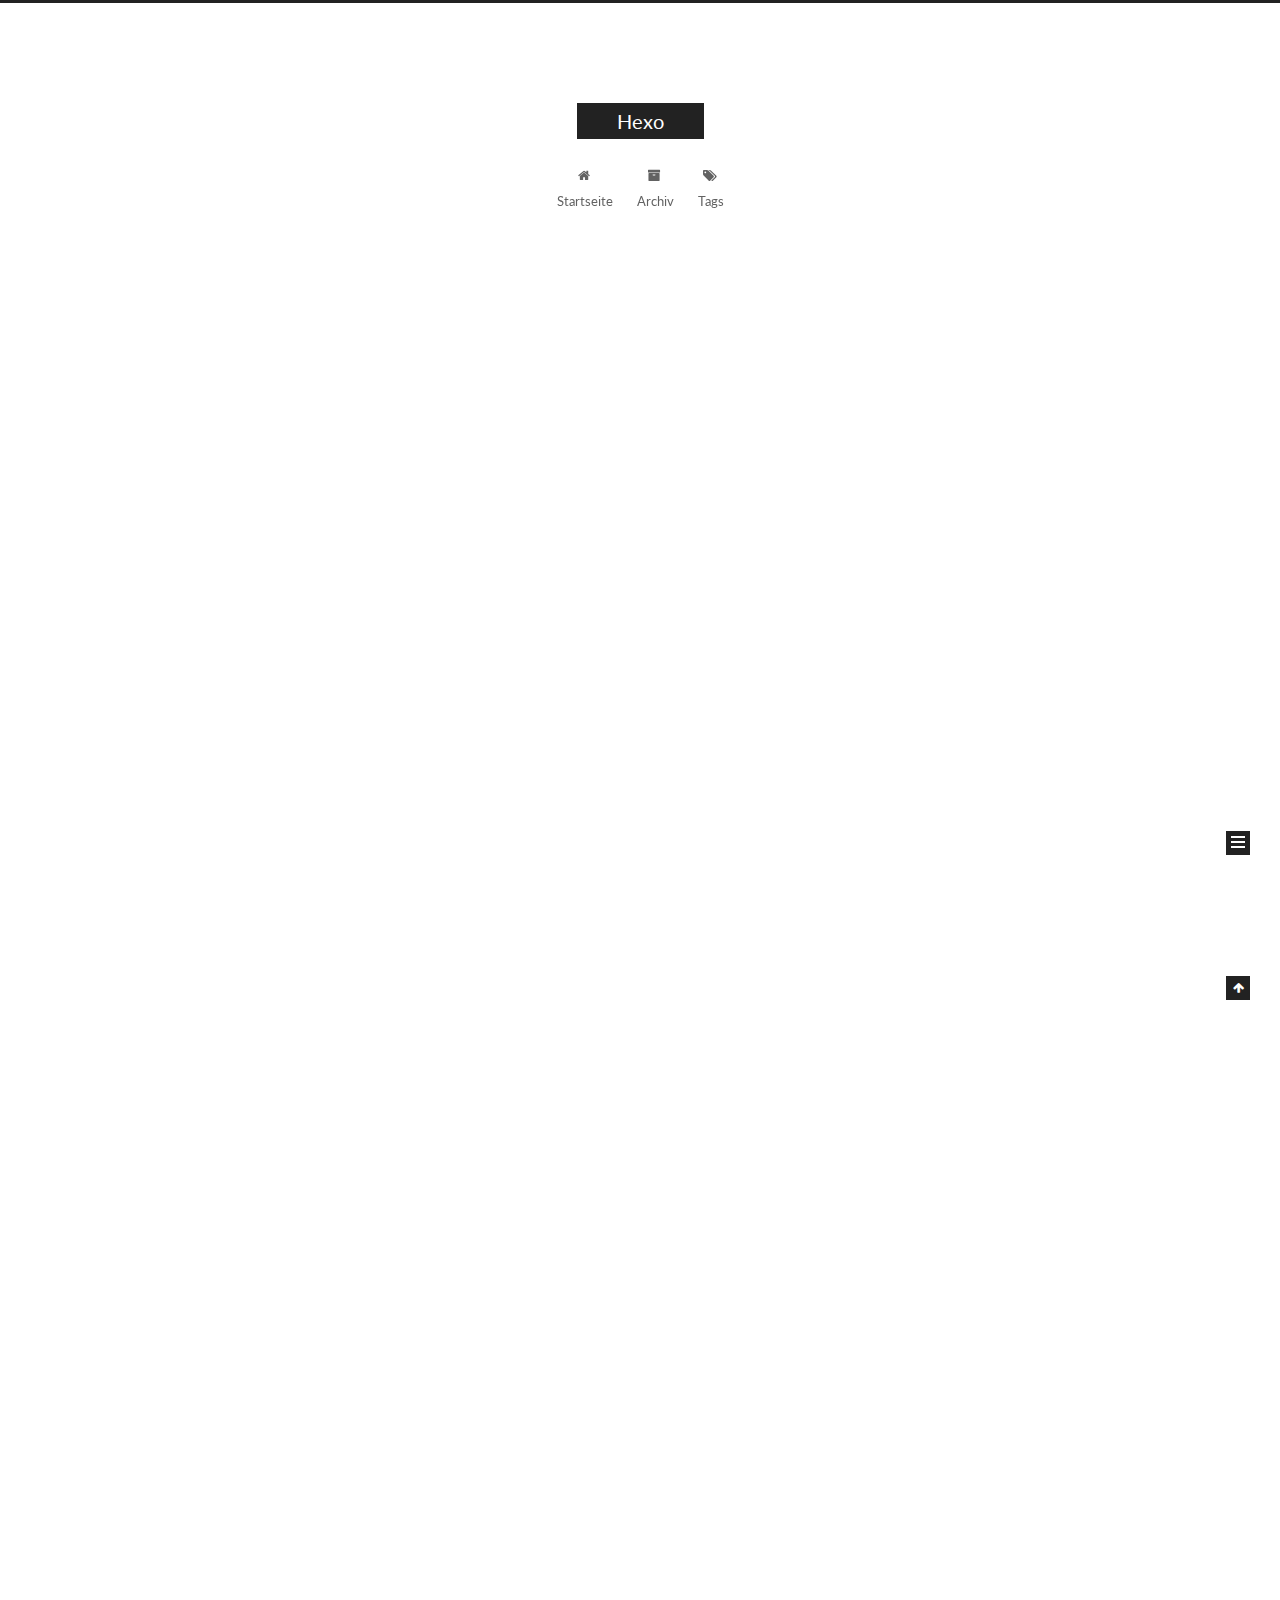
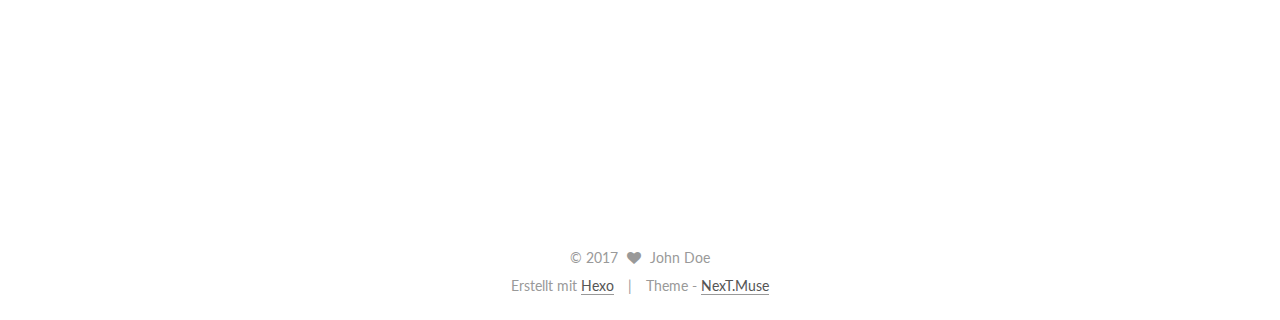
==== index.html @ 20c22e7c "Site updated: 2017-05-11 20:10:06" ====
<!doctype html>



  


<html class="theme-next muse use-motion" lang="">
<head>
  <meta charset="UTF-8"/>
<meta http-equiv="X-UA-Compatible" content="IE=edge" />
<meta name="viewport" content="width=device-width, initial-scale=1, maximum-scale=1"/>






<meta http-equiv="Cache-Control" content="no-transform" />
<meta http-equiv="Cache-Control" content="no-siteapp" />















  
  
  <link href="/lib/fancybox/source/jquery.fancybox.css?v=2.1.5" rel="stylesheet" type="text/css" />




  
  
  
  

  
    
    
  

  

  

  

  

  
    
    
    <link href="//fonts.googleapis.com/css?family=Lato:300,300italic,400,400italic,700,700italic&subset=latin,latin-ext" rel="stylesheet" type="text/css">
  






<link href="/lib/font-awesome/css/font-awesome.min.css?v=4.6.2" rel="stylesheet" type="text/css" />

<link href="/css/main.css?v=5.1.1" rel="stylesheet" type="text/css" />


  <meta name="keywords" content="Hexo, NexT" />








  <link rel="shortcut icon" type="image/x-icon" href="/favicon.ico?v=5.1.1" />






<meta property="og:type" content="website">
<meta property="og:title" content="Hexo">
<meta property="og:url" content="http://yoursite.com/index.html">
<meta property="og:site_name" content="Hexo">
<meta name="twitter:card" content="summary">
<meta name="twitter:title" content="Hexo">



<script type="text/javascript" id="hexo.configurations">
  var NexT = window.NexT || {};
  var CONFIG = {
    root: '/',
    scheme: 'Muse',
    sidebar: {"position":"left","display":"post","offset":12,"offset_float":0,"b2t":false,"scrollpercent":false},
    fancybox: true,
    motion: true,
    duoshuo: {
      userId: '0',
      author: 'Author'
    },
    algolia: {
      applicationID: '',
      apiKey: '',
      indexName: '',
      hits: {"per_page":10},
      labels: {"input_placeholder":"Search for Posts","hits_empty":"We didn't find any results for the search: ${query}","hits_stats":"${hits} results found in ${time} ms"}
    }
  };
</script>



  <link rel="canonical" href="http://yoursite.com/"/>





  <title>Hexo</title>
</head>

<body itemscope itemtype="http://schema.org/WebPage" lang="">

  














  
  
    
  

  <div class="container sidebar-position-left 
   page-home 
 ">
    <div class="headband"></div>

    <header id="header" class="header" itemscope itemtype="http://schema.org/WPHeader">
      <div class="header-inner"><div class="site-brand-wrapper">
  <div class="site-meta ">
    

    <div class="custom-logo-site-title">
      <a href="/"  class="brand" rel="start">
        <span class="logo-line-before"><i></i></span>
        <span class="site-title">Hexo</span>
        <span class="logo-line-after"><i></i></span>
      </a>
    </div>
      
        <p class="site-subtitle"></p>
      
  </div>

  <div class="site-nav-toggle">
    <button>
      <span class="btn-bar"></span>
      <span class="btn-bar"></span>
      <span class="btn-bar"></span>
    </button>
  </div>
</div>

<nav class="site-nav">
  

  
    <ul id="menu" class="menu">
      
        
        <li class="menu-item menu-item-home">
          <a href="/" rel="section">
            
              <i class="menu-item-icon fa fa-fw fa-home"></i> <br />
            
            Startseite
          </a>
        </li>
      
        
        <li class="menu-item menu-item-archives">
          <a href="/archives" rel="section">
            
              <i class="menu-item-icon fa fa-fw fa-archive"></i> <br />
            
            Archiv
          </a>
        </li>
      
        
        <li class="menu-item menu-item-tags">
          <a href="/tags" rel="section">
            
              <i class="menu-item-icon fa fa-fw fa-tags"></i> <br />
            
            Tags
          </a>
        </li>
      

      
    </ul>
  

  
</nav>



 </div>
    </header>

    <main id="main" class="main">
      <div class="main-inner">
        <div class="content-wrap">
          <div id="content" class="content">
            
  <section id="posts" class="posts-expand">
    
      

  

  
  
  

  <article class="post post-type-normal " itemscope itemtype="http://schema.org/Article">
    <link itemprop="mainEntityOfPage" href="http://yoursite.com/2017/05/11/hello-world/">

    <span hidden itemprop="author" itemscope itemtype="http://schema.org/Person">
      <meta itemprop="name" content="John Doe">
      <meta itemprop="description" content="">
      <meta itemprop="image" content="/images/avatar.gif">
    </span>

    <span hidden itemprop="publisher" itemscope itemtype="http://schema.org/Organization">
      <meta itemprop="name" content="Hexo">
    </span>

    
      <header class="post-header">

        
        
          <h1 class="post-title" itemprop="name headline">
                
                <a class="post-title-link" href="/2017/05/11/hello-world/" itemprop="url">Hello World</a></h1>
        

        <div class="post-meta">
          <span class="post-time">
            
              <span class="post-meta-item-icon">
                <i class="fa fa-calendar-o"></i>
              </span>
              
                <span class="post-meta-item-text">Veröffentlicht am</span>
              
              <time title="Post created" itemprop="dateCreated datePublished" datetime="2017-05-11T18:52:15+08:00">
                2017-05-11
              </time>
            

            

            
          </span>

          

          
            
          

          
          

          

          

          

        </div>
      </header>
    

    <div class="post-body" itemprop="articleBody">

      
      

      
        
          
            <p>Welcome to <a href="https://hexo.io/" target="_blank" rel="external">Hexo</a>! This is your very first post. Check <a href="https://hexo.io/docs/" target="_blank" rel="external">documentation</a> for more info. If you get any problems when using Hexo, you can find the answer in <a href="https://hexo.io/docs/troubleshooting.html" target="_blank" rel="external">troubleshooting</a> or you can ask me on <a href="https://github.com/hexojs/hexo/issues" target="_blank" rel="external">GitHub</a>.</p>
<h2 id="Quick-Start"><a href="#Quick-Start" class="headerlink" title="Quick Start"></a>Quick Start</h2><h3 id="Create-a-new-post"><a href="#Create-a-new-post" class="headerlink" title="Create a new post"></a>Create a new post</h3><figure class="highlight bash"><table><tr><td class="gutter"><pre><div class="line">1</div></pre></td><td class="code"><pre><div class="line">$ hexo new <span class="string">"My New Post"</span></div></pre></td></tr></table></figure>
<p>More info: <a href="https://hexo.io/docs/writing.html" target="_blank" rel="external">Writing</a></p>
<h3 id="Run-server"><a href="#Run-server" class="headerlink" title="Run server"></a>Run server</h3><figure class="highlight bash"><table><tr><td class="gutter"><pre><div class="line">1</div></pre></td><td class="code"><pre><div class="line">$ hexo server</div></pre></td></tr></table></figure>
<p>More info: <a href="https://hexo.io/docs/server.html" target="_blank" rel="external">Server</a></p>
<h3 id="Generate-static-files"><a href="#Generate-static-files" class="headerlink" title="Generate static files"></a>Generate static files</h3><figure class="highlight bash"><table><tr><td class="gutter"><pre><div class="line">1</div></pre></td><td class="code"><pre><div class="line">$ hexo generate</div></pre></td></tr></table></figure>
<p>More info: <a href="https://hexo.io/docs/generating.html" target="_blank" rel="external">Generating</a></p>
<h3 id="Deploy-to-remote-sites"><a href="#Deploy-to-remote-sites" class="headerlink" title="Deploy to remote sites"></a>Deploy to remote sites</h3><figure class="highlight bash"><table><tr><td class="gutter"><pre><div class="line">1</div></pre></td><td class="code"><pre><div class="line">$ hexo deploy</div></pre></td></tr></table></figure>
<p>More info: <a href="https://hexo.io/docs/deployment.html" target="_blank" rel="external">Deployment</a></p>

          
        
      
    </div>

    <div>
      
    </div>

    <div>
      
    </div>

    <div>
      
    </div>

    <footer class="post-footer">
      

      

      

      
      
        <div class="post-eof"></div>
      
    </footer>
  </article>


    
      

  

  
  
  

  <article class="post post-type-normal " itemscope itemtype="http://schema.org/Article">
    <link itemprop="mainEntityOfPage" href="http://yoursite.com/2017/05/09/我的第一篇博客/">

    <span hidden itemprop="author" itemscope itemtype="http://schema.org/Person">
      <meta itemprop="name" content="John Doe">
      <meta itemprop="description" content="">
      <meta itemprop="image" content="/images/avatar.gif">
    </span>

    <span hidden itemprop="publisher" itemscope itemtype="http://schema.org/Organization">
      <meta itemprop="name" content="Hexo">
    </span>

    
      <header class="post-header">

        
        
          <h1 class="post-title" itemprop="name headline">
                
                <a class="post-title-link" href="/2017/05/09/我的第一篇博客/" itemprop="url">我的第一篇博客</a></h1>
        

        <div class="post-meta">
          <span class="post-time">
            
              <span class="post-meta-item-icon">
                <i class="fa fa-calendar-o"></i>
              </span>
              
                <span class="post-meta-item-text">Veröffentlicht am</span>
              
              <time title="Post created" itemprop="dateCreated datePublished" datetime="2017-05-09T15:56:02+08:00">
                2017-05-09
              </time>
            

            

            
          </span>

          
            <span class="post-category" >
            
              <span class="post-meta-divider">|</span>
            
              <span class="post-meta-item-icon">
                <i class="fa fa-folder-o"></i>
              </span>
              
                <span class="post-meta-item-text">in</span>
              
              
                <span itemprop="about" itemscope itemtype="http://schema.org/Thing">
                  <a href="/categories/设计模式/" itemprop="url" rel="index">
                    <span itemprop="name">设计模式</span>
                  </a>
                </span>

                
                
              
            </span>
          

          
            
          

          
          

          

          

          

        </div>
      </header>
    

    <div class="post-body" itemprop="articleBody">

      
      

      
        
          
            <p>#这是一级标题<br>这里是段落</p>
<p>##这里是二级标题</p>
<p><a href="www.baidu.com">去百度</a></p>
<p>我是任双艳</p>

          
        
      
    </div>

    <div>
      
    </div>

    <div>
      
    </div>

    <div>
      
    </div>

    <footer class="post-footer">
      

      

      

      
      
        <div class="post-eof"></div>
      
    </footer>
  </article>


    
  </section>

  


          </div>
          


          

        </div>
        
          
  
  <div class="sidebar-toggle">
    <div class="sidebar-toggle-line-wrap">
      <span class="sidebar-toggle-line sidebar-toggle-line-first"></span>
      <span class="sidebar-toggle-line sidebar-toggle-line-middle"></span>
      <span class="sidebar-toggle-line sidebar-toggle-line-last"></span>
    </div>
  </div>

  <aside id="sidebar" class="sidebar">
    <div class="sidebar-inner">

      

      

      <section class="site-overview sidebar-panel sidebar-panel-active">
        <div class="site-author motion-element" itemprop="author" itemscope itemtype="http://schema.org/Person">
          <img class="site-author-image" itemprop="image"
               src="/images/avatar.gif"
               alt="John Doe" />
          <p class="site-author-name" itemprop="name">John Doe</p>
           
              <p class="site-description motion-element" itemprop="description"></p>
          
        </div>
        <nav class="site-state motion-element">

          
            <div class="site-state-item site-state-posts">
              <a href="/archives">
                <span class="site-state-item-count">2</span>
                <span class="site-state-item-name">Artikel</span>
              </a>
            </div>
          

          
            
            
            <div class="site-state-item site-state-categories">
              
                <span class="site-state-item-count">1</span>
                <span class="site-state-item-name">Kategorien</span>
              
            </div>
          

          
            
            
            <div class="site-state-item site-state-tags">
              
                <span class="site-state-item-count">2</span>
                <span class="site-state-item-name">Tags</span>
              
            </div>
          

        </nav>

        

        <div class="links-of-author motion-element">
          
        </div>

        
        

        
        

        


      </section>

      

      

    </div>
  </aside>


        
      </div>
    </main>

    <footer id="footer" class="footer">
      <div class="footer-inner">
        <div class="copyright" >
  
  &copy; 
  <span itemprop="copyrightYear">2017</span>
  <span class="with-love">
    <i class="fa fa-heart"></i>
  </span>
  <span class="author" itemprop="copyrightHolder">John Doe</span>
</div>


<div class="powered-by">
  Erstellt mit  <a class="theme-link" href="https://hexo.io">Hexo</a>
</div>

<div class="theme-info">
  Theme -
  <a class="theme-link" href="https://github.com/iissnan/hexo-theme-next">
    NexT.Muse
  </a>
</div>


        

        
      </div>
    </footer>

    
      <div class="back-to-top">
        <i class="fa fa-arrow-up"></i>
        
      </div>
    

  </div>

  

<script type="text/javascript">
  if (Object.prototype.toString.call(window.Promise) !== '[object Function]') {
    window.Promise = null;
  }
</script>









  












  
  <script type="text/javascript" src="/lib/jquery/index.js?v=2.1.3"></script>

  
  <script type="text/javascript" src="/lib/fastclick/lib/fastclick.min.js?v=1.0.6"></script>

  
  <script type="text/javascript" src="/lib/jquery_lazyload/jquery.lazyload.js?v=1.9.7"></script>

  
  <script type="text/javascript" src="/lib/velocity/velocity.min.js?v=1.2.1"></script>

  
  <script type="text/javascript" src="/lib/velocity/velocity.ui.min.js?v=1.2.1"></script>

  
  <script type="text/javascript" src="/lib/fancybox/source/jquery.fancybox.pack.js?v=2.1.5"></script>


  


  <script type="text/javascript" src="/js/src/utils.js?v=5.1.1"></script>

  <script type="text/javascript" src="/js/src/motion.js?v=5.1.1"></script>



  
  

  

  


  <script type="text/javascript" src="/js/src/bootstrap.js?v=5.1.1"></script>



  


  




	





  





  





  






  





  

  

  

  

  

</body>
</html>
---- css/main.css ----
/* normalize.css v3.0.2 | MIT License | git.io/normalize */
html {
  font-family: sans-serif; /* 1 */
  -ms-text-size-adjust: 100%; /* 2 */
  -webkit-text-size-adjust: 100%; /* 2 */
}
body {
  margin: 0;
}
article,
aside,
details,
figcaption,
figure,
footer,
header,
hgroup,
main,
menu,
nav,
section,
summary {
  display: block;
}
audio,
canvas,
progress,
video {
  display: inline-block; /* 1 */
  vertical-align: baseline; /* 2 */
}
audio:not([controls]) {
  display: none;
  height: 0;
}
[hidden],
template {
  display: none;
}
a {
  background-color: transparent;
}
a:active,
a:hover {
  outline: 0;
}
abbr[title] {
  border-bottom: 1px dotted;
}
b,
strong {
  font-weight: bold;
}
dfn {
  font-style: italic;
}
h1 {
  font-size: 2em;
  margin: 0.67em 0;
}
mark {
  background: #ff0;
  color: #000;
}
small {
  font-size: 80%;
}
sub,
sup {
  font-size: 75%;
  line-height: 0;
  position: relative;
  vertical-align: baseline;
}
sup {
  top: -0.5em;
}
sub {
  bottom: -0.25em;
}
img {
  border: 0;
}
svg:not(:root) {
  overflow: hidden;
}
figure {
  margin: 1em 40px;
}
hr {
  -moz-box-sizing: content-box;
  box-sizing: content-box;
  height: 0;
}
pre {
  overflow: auto;
}
code,
kbd,
pre,
samp {
  font-family: monospace, monospace;
  font-size: 1em;
}
button,
input,
optgroup,
select,
textarea {
  color: inherit; /* 1 */
  font: inherit; /* 2 */
  margin: 0; /* 3 */
}
button {
  overflow: visible;
}
button,
select {
  text-transform: none;
}
button,
html input[type="button"],
input[type="reset"],
input[type="submit"] {
  -webkit-appearance: button; /* 2 */
  cursor: pointer; /* 3 */
}
button[disabled],
html input[disabled] {
  cursor: default;
}
button::-moz-focus-inner,
input::-moz-focus-inner {
  border: 0;
  padding: 0;
}
input {
  line-height: normal;
}
input[type="checkbox"],
input[type="radio"] {
  box-sizing: border-box; /* 1 */
  padding: 0; /* 2 */
}
input[type="number"]::-webkit-inner-spin-button,
input[type="number"]::-webkit-outer-spin-button {
  height: auto;
}
input[type="search"] {
  -webkit-appearance: textfield; /* 1 */
  -moz-box-sizing: content-box;
  -webkit-box-sizing: content-box; /* 2 */
  box-sizing: content-box;
}
input[type="search"]::-webkit-search-cancel-button,
input[type="search"]::-webkit-search-decoration {
  -webkit-appearance: none;
}
fieldset {
  border: 1px solid #c0c0c0;
  margin: 0 2px;
  padding: 0.35em 0.625em 0.75em;
}
legend {
  border: 0; /* 1 */
  padding: 0; /* 2 */
}
textarea {
  overflow: auto;
}
optgroup {
  font-weight: bold;
}
table {
  border-collapse: collapse;
  border-spacing: 0;
}
td,
th {
  padding: 0;
}
::selection {
  background: #262a30;
  color: #fff;
}
body {
  position: relative;
  font-family: 'Lato', "PingFang SC", "Microsoft YaHei", sans-serif;
  font-size: 14px;
  line-height: 2;
  color: #555;
  background: #fff;
}
@media (max-width: 767px) {
  body {
    padding-right: 0 !important;
  }
}
@media (min-width: 768px) and (max-width: 991px) {
  body {
    padding-right: 0 !important;
  }
}
@media (min-width: 1600px) {
  body {
    font-size: 16px;
  }
}
h1,
h2,
h3,
h4,
h5,
h6 {
  margin: 0;
  padding: 0;
  font-weight: bold;
  line-height: 1.5;
  font-family: 'Lato', "PingFang SC", "Microsoft YaHei", sans-serif;
}
h2,
h3,
h4,
h5,
h6 {
  margin: 20px 0 15px;
}
h1 {
  font-size: 22px;
}
@media (max-width: 767px) {
  h1 {
    font-size: 18px;
  }
}
h2 {
  font-size: 20px;
}
@media (max-width: 767px) {
  h2 {
    font-size: 16px;
  }
}
h3 {
  font-size: 18px;
}
@media (max-width: 767px) {
  h3 {
    font-size: 14px;
  }
}
h4 {
  font-size: 16px;
}
@media (max-width: 767px) {
  h4 {
    font-size: 12px;
  }
}
h5 {
  font-size: 14px;
}
@media (max-width: 767px) {
  h5 {
    font-size: 10px;
  }
}
h6 {
  font-size: 12px;
}
@media (max-width: 767px) {
  h6 {
    font-size: 8px;
  }
}
p {
  margin: 0 0 25px 0;
}
a {
  color: #555;
  text-decoration: none;
  border-bottom: 1px solid #999;
  word-wrap: break-word;
}
a:hover {
  color: #222;
  border-bottom-color: #222;
}
blockquote {
  margin: 0;
  padding: 0;
}
img {
  display: block;
  margin: auto;
  max-width: 100%;
  height: auto;
}
hr {
  margin: 40px 0;
  height: 3px;
  border: none;
  background-color: #ddd;
  background-image: repeating-linear-gradient(-45deg, #fff, #fff 4px, transparent 4px, transparent 8px);
}
blockquote {
  padding: 0 15px;
  color: #666;
  border-left: 4px solid #ddd;
}
blockquote cite::before {
  content: "-";
  padding: 0 5px;
}
dt {
  font-weight: 700;
}
dd {
  margin: 0;
  padding: 0;
}
.text-left {
  text-align: left;
}
.text-center {
  text-align: center;
}
.text-right {
  text-align: right;
}
.text-justify {
  text-align: justify;
}
.text-nowrap {
  white-space: nowrap;
}
.text-lowercase {
  text-transform: lowercase;
}
.text-uppercase {
  text-transform: uppercase;
}
.text-capitalize {
  text-transform: capitalize;
}
.center-block {
  display: block;
  margin-left: auto;
  margin-right: auto;
}
.clearfix:before,
.clearfix:after {
  content: " ";
  display: table;
}
.clearfix:after {
  clear: both;
}
.pullquote {
  width: 45%;
}
.pullquote.left {
  float: left;
  margin-left: 5px;
  margin-right: 10px;
}
.pullquote.right {
  float: right;
  margin-left: 10px;
  margin-right: 5px;
}
.affix.affix.affix {
  position: fixed;
}
.translation {
  margin-top: -20px;
  font-size: 14px;
  color: #999;
}
.scrollbar-measure {
  width: 100px;
  height: 100px;
  overflow: scroll;
  position: absolute;
  top: -9999px;
}
.use-motion .motion-element {
  opacity: 0;
}
table {
  margin: 20px 0;
  width: 100%;
  border-collapse: collapse;
  border-spacing: 0;
  border: 1px solid #ddd;
  font-size: 14px;
  table-layout: fixed;
  word-wrap: break-all;
}
table>tbody>tr:nth-of-type(odd) {
  background-color: #f9f9f9;
}
table>tbody>tr:hover {
  background-color: #f5f5f5;
}
caption,
th,
td {
  padding: 8px;
  text-align: left;
  vertical-align: middle;
  font-weight: normal;
}
th,
td {
  border-bottom: 3px solid #ddd;
  border-right: 1px solid #eee;
}
th {
  padding-bottom: 10px;
  font-weight: 700;
}
td {
  border-bottom-width: 1px;
}
html,
body {
  height: 100%;
}
.container {
  position: relative;
  min-height: 100%;
}
.header-inner {
  margin: 0 auto;
  padding: 100px 0 70px;
  width: 700px;
}
@media (min-width: 1600px) {
  .container .header-inner {
    width: 900px;
  }
}
.main {
  padding-bottom: 150px;
}
.main-inner {
  margin: 0 auto;
  width: 700px;
}
@media (min-width: 1600px) {
  .container .main-inner {
    width: 900px;
  }
}
.footer {
  position: absolute;
  left: 0;
  bottom: 0;
  width: 100%;
  min-height: 50px;
}
.footer-inner {
  box-sizing: border-box;
  margin: 20px auto;
  width: 700px;
}
@media (min-width: 1600px) {
  .container .footer-inner {
    width: 900px;
  }
}
pre,
.highlight {
  overflow: auto;
  margin: 20px 0;
  padding: 0;
  font-size: 13px;
  color: #4d4d4c;
  background: #f7f7f7;
  line-height: 1.6;
}
pre,
code {
  font-family: consolas, Menlo, "PingFang SC", "Microsoft YaHei", monospace;
}
code {
  padding: 2px 4px;
  word-wrap: break-word;
  color: #555;
  background: #eee;
  border-radius: 3px;
  font-size: 13px;
}
pre code {
  padding: 0;
  color: #4d4d4c;
  background: none;
  text-shadow: none;
}
.highlight {
  border-radius: 1px;
}
.highlight pre {
  border: none;
  margin: 0;
  padding: 10px 0;
}
.highlight table {
  margin: 0;
  width: auto;
  border: none;
}
.highlight td {
  border: none;
  padding: 0;
}
.highlight figcaption {
  font-size: 1em;
  color: #4d4d4c;
  line-height: 1em;
  margin-bottom: 1em;
}
.highlight figcaption:before,
.highlight figcaption:after {
  content: " ";
  display: table;
}
.highlight figcaption:after {
  clear: both;
}
.highlight figcaption a {
  float: right;
  color: #4d4d4c;
}
.highlight figcaption a:hover {
  border-bottom-color: #4d4d4c;
}
.highlight .gutter pre {
  padding-left: 10px;
  padding-right: 10px;
  color: #869194;
  text-align: right;
  background-color: #eff2f3;
}
.highlight .code pre {
  width: 100%;
  padding-left: 10px;
  padding-right: 10px;
  background-color: #f7f7f7;
}
.highlight .line {
  height: 20px;
}
.gutter {
  -webkit-user-select: none;
  -moz-user-select: none;
  -ms-user-select: none;
  user-select: none;
}
.gist table {
  width: auto;
}
.gist table td {
  border: none;
}
pre .deletion {
  background: #fdd;
}
pre .addition {
  background: #dfd;
}
pre .meta {
  color: #8959a8;
}
pre .comment {
  color: #8e908c;
}
pre .variable,
pre .attribute,
pre .tag,
pre .regexp,
pre .ruby .constant,
pre .xml .tag .title,
pre .xml .pi,
pre .xml .doctype,
pre .html .doctype,
pre .css .id,
pre .css .class,
pre .css .pseudo {
  color: #c82829;
}
pre .number,
pre .preprocessor,
pre .built_in,
pre .literal,
pre .params,
pre .constant,
pre .command {
  color: #f5871f;
}
pre .ruby .class .title,
pre .css .rules .attribute,
pre .string,
pre .value,
pre .inheritance,
pre .header,
pre .ruby .symbol,
pre .xml .cdata,
pre .special,
pre .number,
pre .formula {
  color: #718c00;
}
pre .title,
pre .css .hexcolor {
  color: #3e999f;
}
pre .function,
pre .python .decorator,
pre .python .title,
pre .ruby .function .title,
pre .ruby .title .keyword,
pre .perl .sub,
pre .javascript .title,
pre .coffeescript .title {
  color: #4271ae;
}
pre .keyword,
pre .javascript .function {
  color: #8959a8;
}
.full-image.full-image.full-image {
  border: none;
  max-width: 100%;
  width: auto;
  margin: 20px auto;
}
@media (min-width: 992px) {
  .full-image.full-image.full-image {
    max-width: none;
    width: 110%;
    margin: 25px -5%;
  }
}
.blockquote-center,
.page-home .post-type-quote blockquote,
.page-post-detail .post-type-quote blockquote {
  position: relative;
  margin: 40px 0;
  padding: 0;
  border-left: none;
  text-align: center;
}
.blockquote-center::before,
.page-home .post-type-quote blockquote::before,
.page-post-detail .post-type-quote blockquote::before,
.blockquote-center::after,
.page-home .post-type-quote blockquote::after,
.page-post-detail .post-type-quote blockquote::after {
  position: absolute;
  content: ' ';
  display: block;
  width: 100%;
  height: 24px;
  opacity: 0.2;
  background-repeat: no-repeat;
  background-position: 0 -6px;
  background-size: 22px 22px;
}
.blockquote-center::before,
.page-home .post-type-quote blockquote::before,
.page-post-detail .post-type-quote blockquote::before {
  top: -20px;
  background-image: url("../images/quote-l.svg");
  border-top: 1px solid #ccc;
}
.blockquote-center::after,
.page-home .post-type-quote blockquote::after,
.page-post-detail .post-type-quote blockquote::after {
  bottom: -20px;
  background-image: url("../images/quote-r.svg");
  border-bottom: 1px solid #ccc;
  background-position: 100% 8px;
}
.blockquote-center p,
.page-home .post-type-quote blockquote p,
.page-post-detail .post-type-quote blockquote p,
.blockquote-center div,
.page-home .post-type-quote blockquote div,
.page-post-detail .post-type-quote blockquote div {
  text-align: center;
}
.post .post-body .group-picture img {
  box-sizing: border-box;
  padding: 0 3px;
  border: none;
}
.post .group-picture-row {
  overflow: hidden;
  margin-top: 6px;
}
.post .group-picture-row:first-child {
  margin-top: 0;
}
.post .group-picture-column {
  float: left;
}
.page-post-detail .post-body .group-picture-column {
  float: none;
  margin-top: 10px;
  width: auto !important;
}
.page-post-detail .post-body .group-picture-column img {
  margin: 0 auto;
}
.page-archive .group-picture-container {
  overflow: hidden;
}
.page-archive .group-picture-row {
  float: left;
}
.page-archive .group-picture-row:first-child {
  margin-top: 6px;
}
.page-archive .group-picture-column {
  max-width: 150px;
  max-height: 150px;
}
.note {
  padding: 20px;
  margin: 20px 0;
  border: 1px solid #eee;
  border-left-width: 5px;
  border-radius: 3px;
}
.note h2,
.note h3,
.note h4,
.note h5,
.note h6 {
  margin-top: 0;
  margin-bottom: 5px;
}
.note p:last-child {
  margin-bottom: 0;
}
.note code {
  border-radius: 3px;
}
.note+.note {
  margin-top: -5px;
}
.default {
  border-left-color: #777;
}
.default h2,
.default h3,
.default h4,
.default h5,
.default h6 {
  color: #777;
}
.primary {
  border-left-color: #428bca;
}
.primary h2,
.primary h3,
.primary h4,
.primary h5,
.primary h6 {
  color: #428bca;
}
.success {
  border-left-color: #5cb85c;
}
.success h2,
.success h3,
.success h4,
.success h5,
.success h6 {
  color: #5cb85c;
}
.danger {
  border-left-color: #d9534f;
}
.danger h2,
.danger h3,
.danger h4,
.danger h5,
.danger h6 {
  color: #d9534f;
}
.warning {
  border-left-color: #f0ad4e;
}
.warning h2,
.warning h3,
.warning h4,
.warning h5,
.warning h6 {
  color: #f0ad4e;
}
.info {
  border-left-color: #5bc0de;
}
.info h2,
.info h3,
.info h4,
.info h5,
.info h6 {
  color: #5bc0de;
}
.btn {
  display: inline-block;
  padding: 0 20px;
  font-size: 14px;
  color: #fff;
  background: #222;
  border: 2px solid #222;
  text-decoration: none;
  border-radius: 0;
  transition-property: background-color;
  transition-duration: 0.2s;
  transition-timing-function: ease-in-out;
  transition-delay: 0s;
}
.btn:hover,
.post-button .btn:hover {
  border-color: #222;
  color: #222;
  background: #fff;
}
.btn-bar {
  display: block;
  width: 22px;
  height: 2px;
  background: #555;
  border-radius: 1px;
}
.btn-bar+.btn-bar {
  margin-top: 4px;
}
.pagination {
  margin: 120px 0 40px;
  text-align: center;
  border-top: 1px solid #eee;
}
.page-number-basic,
.pagination .prev,
.pagination .next,
.pagination .page-number,
.pagination .space {
  display: inline-block;
  position: relative;
  top: -1px;
  margin: 0 10px;
  padding: 0 10px;
  line-height: 30px;
}
@media (max-width: 767px) {
  .page-number-basic,
  .pagination .prev,
  .pagination .next,
  .pagination .page-number,
  .pagination .space {
    margin: 0 5px;
  }
}
.pagination .prev,
.pagination .next,
.pagination .page-number {
  border-bottom: 0;
  border-top: 1px solid #eee;
  transition-property: border-color;
  transition-duration: 0.2s;
  transition-timing-function: ease-in-out;
  transition-delay: 0s;
}
.pagination .prev:hover,
.pagination .next:hover,
.pagination .page-number:hover {
  border-top-color: #222;
}
.pagination .space {
  padding: 0;
  margin: 0;
}
.pagination .prev {
  margin-left: 0;
}
.pagination .next {
  margin-right: 0;
}
.pagination .page-number.current {
  color: #fff;
  background: #ccc;
  border-top-color: #ccc;
}
@media (max-width: 767px) {
  .pagination {
    border-top: none;
  }
  .pagination .prev,
  .pagination .next,
  .pagination .page-number {
    margin-bottom: 10px;
    border-top: 0;
    border-bottom: 1px solid #eee;
  }
  .pagination .prev:hover,
  .pagination .next:hover,
  .pagination .page-number:hover {
    border-bottom-color: #222;
  }
}
.comments {
  margin: 60px 20px 0;
}
.tag-cloud {
  text-align: center;
}
.tag-cloud a {
  display: inline-block;
  margin: 10px;
}
.back-to-top {
  box-sizing: border-box;
  position: fixed;
  bottom: -100px;
  right: 30px;
  z-index: 1050;
  padding: 0 6px;
  width: 24px;
  background: #222;
  font-size: 12px;
  opacity: 1;
  color: #fff;
  cursor: pointer;
  text-align: center;
  -webkit-transform: translateZ(0);
  transition-property: bottom;
  transition-duration: 0.2s;
  transition-timing-function: ease-in-out;
  transition-delay: 0s;
}
@media (max-width: 767px) {
  .back-to-top {
    display: none;
  }
}
@media (min-width: 768px) and (max-width: 991px) {
  .back-to-top {
    display: none;
  }
}
.back-to-top.back-to-top-on {
  bottom: 19px;
}
.header {
  background: transparent;
}
.header-inner {
  position: relative;
}
.headband {
  height: 3px;
  background: #222;
}
.site-meta {
  margin: 0;
  text-align: center;
}
@media (max-width: 767px) {
  .site-meta {
    text-align: center;
  }
}
.brand {
  position: relative;
  display: inline-block;
  padding: 0 40px;
  color: #fff;
  background: #222;
  border-bottom: none;
}
.brand:hover {
  color: #fff;
}
.logo {
  display: inline-block;
  margin-right: 5px;
  line-height: 36px;
  vertical-align: top;
}
.site-title {
  display: inline-block;
  vertical-align: top;
  line-height: 36px;
  font-size: 20px;
  font-weight: normal;
  font-family: 'Lato', "PingFang SC", "Microsoft YaHei", sans-serif;
}
.site-subtitle {
  margin-top: 10px;
  font-size: 13px;
  color: #999;
}
.use-motion .brand {
  opacity: 0;
}
.use-motion .logo,
.use-motion .site-title,
.use-motion .site-subtitle {
  opacity: 0;
  position: relative;
  top: -10px;
}
.site-nav-toggle {
  display: none;
  position: absolute;
  top: 10px;
  left: 10px;
}
@media (max-width: 767px) {
  .site-nav-toggle {
    display: block;
  }
}
.site-nav-toggle button {
  margin-top: 2px;
  padding: 9px 10px;
  background: transparent;
  border: none;
}
@media (max-width: 767px) {
  .site-nav {
    display: none;
    margin: 0 -10px;
    padding: 0 10px;
    clear: both;
    border-top: 1px solid #ddd;
  }
}
@media (min-width: 768px) and (max-width: 991px) {
  .site-nav {
    display: block !important;
  }
}
@media (min-width: 992px) {
  .site-nav {
    display: block !important;
  }
}
.menu {
  margin-top: 20px;
  padding-left: 0;
  text-align: center;
}
.menu .menu-item {
  display: inline-block;
  margin: 0 10px;
  list-style: none;
}
@media screen and (max-width: 767px) {
  .menu .menu-item {
    margin-top: 10px;
  }
}
.menu .menu-item a {
  display: block;
  font-size: 13px;
  line-height: inherit;
  border-bottom: 1px solid transparent;
  transition-property: border-color;
  transition-duration: 0.2s;
  transition-timing-function: ease-in-out;
  transition-delay: 0s;
}
.menu .menu-item a:hover {
  border-bottom-color: #222;
}
.menu .menu-item .fa {
  margin-right: 5px;
}
.use-motion .menu-item {
  opacity: 0;
}
.post-body {
  font-family: 'Lato', "PingFang SC", "Microsoft YaHei", sans-serif;
}
@media (max-width: 767px) {
  .post-body {
    word-break: break-word;
  }
}
.post-body .fancybox img {
  display: block !important;
  margin: 0 auto;
  cursor: pointer;
  cursor: zoom-in;
  cursor: -webkit-zoom-in;
}
.post-body .image-caption,
.post-body .figure .caption {
  margin: 10px auto 15px;
  text-align: center;
  font-size: 14px;
  color: #999;
  font-weight: bold;
  line-height: 1;
}
.post-sticky-flag {
  display: inline-block;
  font-size: 16px;
  -ms-transform: rotate(30deg);
  -webkit-transform: rotate(30deg);
  -moz-transform: rotate(30deg);
  -ms-transform: rotate(30deg);
  -o-transform: rotate(30deg);
  transform: rotate(30deg);
}
.posts-expand {
  padding-top: 40px;
}
@media (max-width: 767px) {
  .posts-expand {
    margin: 0 20px;
  }
  .post-body pre {
    padding: 10px;
  }
  .post-body pre .gutter pre {
    padding-right: 10px;
  }
  .post-body .highlight {
    margin-left: 0px;
    margin-right: 0px;
    padding: 0;
  }
  .post-body .highlight .gutter pre {
    padding-right: 10px;
  }
}
@media (min-width: 992px) {
  .posts-expand .post-body {
    text-align: justify;
  }
}
.posts-expand .post-body h2,
.posts-expand .post-body h3,
.posts-expand .post-body h4,
.posts-expand .post-body h5,
.posts-expand .post-body h6 {
  padding-top: 10px;
}
.posts-expand .post-body h2 .header-anchor,
.posts-expand .post-body h3 .header-anchor,
.posts-expand .post-body h4 .header-anchor,
.posts-expand .post-body h5 .header-anchor,
.posts-expand .post-body h6 .header-anchor {
  float: right;
  margin-left: 10px;
  color: #ccc;
  border-bottom-style: none;
  visibility: hidden;
}
.posts-expand .post-body h2 .header-anchor:hover,
.posts-expand .post-body h3 .header-anchor:hover,
.posts-expand .post-body h4 .header-anchor:hover,
.posts-expand .post-body h5 .header-anchor:hover,
.posts-expand .post-body h6 .header-anchor:hover {
  color: inherit;
}
.posts-expand .post-body h2:hover .header-anchor,
.posts-expand .post-body h3:hover .header-anchor,
.posts-expand .post-body h4:hover .header-anchor,
.posts-expand .post-body h5:hover .header-anchor,
.posts-expand .post-body h6:hover .header-anchor {
  visibility: visible;
}
.posts-expand .post-body ul li {
  list-style: circle;
}
.posts-expand .post-body img {
  box-sizing: border-box;
  margin: auto;
  padding: 3px;
  border: 1px solid #ddd;
}
.posts-expand .fancybox img {
  margin: 0 auto;
}
@media (max-width: 767px) {
  .posts-collapse {
    margin: 0 20px;
  }
  .posts-collapse .post-title,
  .posts-collapse .post-meta {
    display: block;
    width: auto;
    text-align: left;
  }
}
.posts-collapse {
  position: relative;
  z-index: 1010;
  margin-left: 55px;
}
.posts-collapse::after {
  content: " ";
  position: absolute;
  top: 20px;
  left: 0;
  margin-left: -2px;
  width: 4px;
  height: 100%;
  background: #f5f5f5;
  z-index: -1;
}
@media (max-width: 767px) {
  .posts-collapse {
    margin: 0 20px;
  }
}
.posts-collapse .collection-title {
  position: relative;
  margin: 60px 0;
}
.posts-collapse .collection-title h2 {
  margin-left: 20px;
}
.posts-collapse .collection-title small {
  color: #bbb;
  margin-left: 5px;
}
.posts-collapse .collection-title::before {
  content: " ";
  position: absolute;
  left: 0;
  top: 50%;
  margin-left: -4px;
  margin-top: -4px;
  width: 8px;
  height: 8px;
  background: #bbb;
  border-radius: 50%;
}
.posts-collapse .post {
  margin: 30px 0;
}
.posts-collapse .post-header {
  position: relative;
  transition-duration: 0.2s;
  transition-timing-function: ease-in-out;
  transition-delay: 0s;
  transition-property: border;
  border-bottom: 1px dashed #ccc;
}
.posts-collapse .post-header::before {
  content: " ";
  position: absolute;
  left: 0;
  top: 12px;
  width: 6px;
  height: 6px;
  margin-left: -4px;
  background: #bbb;
  border-radius: 50%;
  border: 1px solid #fff;
  transition-duration: 0.2s;
  transition-timing-function: ease-in-out;
  transition-delay: 0s;
  transition-property: background;
}
.posts-collapse .post-header:hover {
  border-bottom-color: #666;
}
.posts-collapse .post-header:hover::before {
  background: #222;
}
.posts-collapse .post-meta {
  position: absolute;
  font-size: 12px;
  left: 20px;
  top: 5px;
}
.posts-collapse .post-comments-count {
  display: none;
}
.posts-collapse .post-title {
  margin-left: 60px;
  font-size: 16px;
  font-weight: normal;
  line-height: inherit;
}
.posts-collapse .post-title::after {
  margin-left: 3px;
  opacity: 0.6;
}
.posts-collapse .post-title a {
  color: #666;
  border-bottom: none;
}
.page-home .post-type-quote .post-header,
.page-post-detail .post-type-quote .post-header,
.page-home .post-type-quote .post-tags,
.page-post-detail .post-type-quote .post-tags {
  display: none;
}
.posts-expand .post-title {
  font-size: 26px;
  text-align: center;
  word-break: break-word;
  font-weight: 400;
}
@media (max-width: 767px) {
  .posts-expand .post-title {
    font-size: 22px;
  }
}
.posts-expand .post-title-link {
  display: inline-block;
  position: relative;
  color: #555;
  border-bottom: none;
  line-height: 1.2;
  vertical-align: top;
}
.posts-expand .post-title-link::before {
  content: "";
  position: absolute;
  width: 100%;
  height: 2px;
  bottom: 0;
  left: 0;
  background-color: #000;
  visibility: hidden;
  -webkit-transform: scaleX(0);
  -moz-transform: scaleX(0);
  -ms-transform: scaleX(0);
  -o-transform: scaleX(0);
  transform: scaleX(0);
  transition-duration: 0.2s;
  transition-timing-function: ease-in-out;
  transition-delay: 0s;
}
.posts-expand .post-title-link:hover::before {
  visibility: visible;
  -webkit-transform: scaleX(1);
  -moz-transform: scaleX(1);
  -ms-transform: scaleX(1);
  -o-transform: scaleX(1);
  transform: scaleX(1);
}
.posts-expand .post-title-link .fa {
  font-size: 16px;
}
.posts-expand .post-meta {
  margin: 3px 0 60px 0;
  color: #999;
  font-family: 'Lato', "PingFang SC", "Microsoft YaHei", sans-serif;
  font-size: 12px;
  text-align: center;
}
.posts-expand .post-meta .post-category-list {
  display: inline-block;
  margin: 0;
  padding: 3px;
}
.posts-expand .post-meta .post-category-list-link {
  color: #999;
}
.posts-expand .post-meta .post-description {
  font-size: 14px;
  margin-top: 2px;
}
.post-wordcount {
  display: inline-block;
}
.post-meta-divider {
  margin: 0 0.5em;
}
.post-meta-item-icon {
  margin-right: 3px;
}
@media (min-width: 768px) and (max-width: 991px) {
  .post-meta-item-icon {
    display: inline-block;
  }
}
@media (max-width: 767px) {
  .post-meta-item-icon {
    display: inline-block;
  }
}
@media (min-width: 768px) and (max-width: 991px) {
  .post-meta-item-text {
    display: none;
  }
}
@media (max-width: 767px) {
  .post-meta-item-text {
    display: none;
  }
}
@media (max-width: 767px) {
  .posts-expand .post-comments-count {
    display: none;
  }
}
.social-like {
  font-size: 14px;
  height: 20px;
  text-align: center;
  border-top: 1px solid #eee;
  padding-top: 9px;
  margin-top: 45px;
  display: flex;
  justify-content: center;
}
.vk_like {
  width: 85px;
  height: 21px;
  padding-top: 7px;
  align-self: center;
}
.fb_like {
  height: 30px;
  align-self: center;
}
.post-button {
  margin-top: 50px;
}
.post-button .btn {
  color: #fff;
  font-size: 14px;
  background: #222;
  border-radius: 0;
  line-height: 2;
  margin: 0 4px 8px 4px;
}
.post-button .fa-fw {
  width: 1.285714285714286em;
  text-align: left;
}
.posts-expand .post-tags {
  margin-top: 40px;
  text-align: center;
}
.posts-expand .post-tags a {
  display: inline-block;
  margin-right: 10px;
  font-size: 13px;
}
.post-nav {
  display: table;
  margin-top: 15px;
  width: 100%;
  border-top: 1px solid #eee;
}
.post-nav-divider {
  display: table-cell;
  width: 10%;
}
.post-nav-item {
  display: table-cell;
  padding: 10px 0 0 0;
  width: 45%;
  vertical-align: top;
}
.post-nav-item a {
  position: relative;
  display: block;
  line-height: 25px;
  font-size: 14px;
  color: #555;
  border-bottom: none;
}
.post-nav-item a:hover {
  color: #222;
  border-bottom: none;
}
.post-nav-item a:active {
  top: 2px;
}
.post-nav-item .fa {
  position: absolute;
  top: 8px;
  left: 0;
  font-size: 12px;
}
.post-nav-next a {
  padding-left: 15px;
}
.post-nav-prev {
  text-align: right;
}
.post-nav-prev a {
  padding-right: 15px;
}
.post-nav-prev .fa {
  right: 0;
  left: auto;
}
.posts-expand .post-eof {
  display: block;
  margin: 80px auto 60px;
  width: 8%;
  height: 1px;
  background: #ccc;
  text-align: center;
}
.post:last-child .post-eof.post-eof.post-eof {
  display: none;
}
.post-gallery {
  display: table;
  table-layout: fixed;
  width: 100%;
  border-collapse: separate;
}
.post-gallery-row {
  display: table-row;
}
.post-gallery .post-gallery-img {
  display: table-cell;
  text-align: center;
  vertical-align: middle;
  border: none;
}
.post-gallery .post-gallery-img img {
  max-width: 100%;
  max-height: 100%;
  border: none;
}
.fancybox-close,
.fancybox-close:hover {
  border: none;
}
.sidebar {
  position: fixed;
  right: 0;
  top: 0;
  bottom: 0;
  width: 0;
  z-index: 1040;
  box-shadow: inset 0 2px 6px #000;
  background: #222;
  -webkit-transform: translateZ(0);
}
.sidebar a {
  color: #999;
  border-bottom-color: #555;
}
.sidebar a:hover {
  color: #eee;
}
@media (min-width: 768px) and (max-width: 991px) {
  .sidebar {
    display: none !important;
  }
}
@media (max-width: 767px) {
  .sidebar {
    display: none !important;
  }
}
.sidebar-inner {
  position: relative;
  padding: 20px 10px;
  color: #999;
  text-align: center;
}
.sidebar-toggle {
  position: fixed;
  right: 30px;
  bottom: 45px;
  width: 14px;
  height: 14px;
  padding: 5px;
  background: #222;
  line-height: 0;
  z-index: 1050;
  cursor: pointer;
  -webkit-transform: translateZ(0);
}
@media (min-width: 768px) and (max-width: 991px) {
  .sidebar-toggle {
    display: none;
  }
}
@media (max-width: 767px) {
  .sidebar-toggle {
    display: none;
  }
}
.sidebar-toggle-line {
  position: relative;
  display: inline-block;
  vertical-align: top;
  height: 2px;
  width: 100%;
  background: #fff;
  margin-top: 3px;
}
.sidebar-toggle-line:first-child {
  margin-top: 0;
}
.site-author-image {
  display: block;
  margin: 0 auto;
  padding: 2px;
  max-width: 96px;
  height: auto;
  border: 2px solid #333;
}
.site-author-name {
  margin: 5px 0 0;
  text-align: center;
  color: #f5f5f5;
  font-weight: normal;
}
.site-description {
  margin-top: 5px;
  text-align: center;
  font-size: 14px;
  color: #999;
}
.site-state {
  overflow: hidden;
  line-height: 1.4;
  white-space: nowrap;
  text-align: center;
}
.site-state-item {
  display: inline-block;
  padding: 0 15px;
  border-left: 1px solid #333;
}
.site-state-item:first-child {
  border-left: none;
}
.site-state-item a {
  border-bottom: none;
}
.site-state-item-count {
  display: block;
  text-align: center;
  color: inherit;
  font-weight: 600;
  font-size: 18px;
}
.site-state-item-name {
  font-size: 13px;
  color: inherit;
}
.feed-link {
  margin-top: 20px;
}
.feed-link a {
  display: inline-block;
  padding: 0 15px;
  color: #fc6423;
  border: 1px solid #fc6423;
  border-radius: 4px;
}
.feed-link a i {
  color: #fc6423;
  font-size: 14px;
}
.feed-link a:hover {
  color: #fff;
  background: #fc6423;
}
.feed-link a:hover i {
  color: #fff;
}
.links-of-author {
  margin-top: 20px;
}
.links-of-author a {
  display: inline-block;
  vertical-align: middle;
  margin-right: 10px;
  margin-bottom: 10px;
  border-bottom-color: #555;
  font-size: 13px;
}
.links-of-author a:before {
  display: inline-block;
  vertical-align: middle;
  margin-right: 3px;
  content: " ";
  width: 4px;
  height: 4px;
  border-radius: 50%;
  background: #fffa0b;
}
.links-of-blogroll {
  font-size: 13px;
}
.links-of-blogroll-title {
  margin-top: 20px;
  font-size: 14px;
  font-weight: 600;
}
.links-of-blogroll-list {
  margin: 0;
  padding: 0;
  list-style: none;
}
.links-of-blogroll-item {
  padding: 2px 10px;
}
.sidebar-nav {
  margin: 0 0 20px;
  padding-left: 0;
}
.sidebar-nav li {
  display: inline-block;
  cursor: pointer;
  border-bottom: 1px solid transparent;
  font-size: 14px;
  color: #555;
}
.sidebar-nav li:hover {
  color: #f5f5f5;
}
.page-post-detail .sidebar-nav-toc {
  padding: 0 5px;
}
.page-post-detail .sidebar-nav-overview {
  margin-left: 10px;
}
.sidebar-nav .sidebar-nav-active {
  color: #87daff;
  border-bottom-color: #87daff;
}
.sidebar-nav .sidebar-nav-active:hover {
  color: #87daff;
}
.sidebar-panel {
  display: none;
}
.sidebar-panel-active {
  display: block;
}
.post-toc-empty {
  font-size: 14px;
  color: #666;
}
.post-toc-wrap {
  overflow: hidden;
}
.post-toc {
  overflow: auto;
}
.post-toc ol {
  margin: 0;
  padding: 0 2px 5px 10px;
  text-align: left;
  list-style: none;
  font-size: 14px;
}
.post-toc ol > ol {
  padding-left: 0;
}
.post-toc ol a {
  transition-duration: 0.2s;
  transition-timing-function: ease-in-out;
  transition-delay: 0s;
  transition-property: all;
  color: #999;
  border-bottom-color: #555;
}
.post-toc ol a:hover {
  color: #ccc;
  border-bottom-color: #ccc;
}
.post-toc .nav-item {
  overflow: hidden;
  text-overflow: ellipsis;
  white-space: nowrap;
  line-height: 1.8;
}
.post-toc .nav .nav-child {
  display: none;
}
.post-toc .nav .active > .nav-child {
  display: block;
}
.post-toc .nav .active-current > .nav-child {
  display: block;
}
.post-toc .nav .active-current > .nav-child > .nav-item {
  display: block;
}
.post-toc .nav .active > a {
  color: #87daff;
  border-bottom-color: #87daff;
}
.post-toc .nav .active-current > a {
  color: #87daff;
}
.post-toc .nav .active-current > a:hover {
  color: #87daff;
}
.footer {
  font-size: 14px;
  color: #999;
}
.footer img {
  border: none;
}
.footer-inner {
  text-align: center;
}
.with-love {
  display: inline-block;
  margin: 0 5px;
}
.powered-by,
.theme-info {
  display: inline-block;
}
.powered-by {
  margin-right: 10px;
}
.powered-by::after {
  content: "|";
  padding-left: 10px;
}
.cc-license {
  margin-top: 10px;
  text-align: center;
}
.cc-license .cc-opacity {
  opacity: 0.7;
  border-bottom: none;
}
.cc-license .cc-opacity:hover {
  opacity: 0.9;
}
.cc-license img {
  display: inline-block;
}
.theme-next #ds-thread #ds-reset {
  color: #555;
}
.theme-next #ds-thread #ds-reset .ds-replybox {
  margin-bottom: 30px;
}
.theme-next #ds-thread #ds-reset .ds-replybox .ds-avatar,
.theme-next #ds-reset .ds-avatar img {
  box-shadow: none;
}
.theme-next #ds-thread #ds-reset .ds-textarea-wrapper {
  border-color: #c7d4e1;
  background: none;
  border-top-right-radius: 3px;
  border-top-left-radius: 3px;
}
.theme-next #ds-thread #ds-reset .ds-textarea-wrapper textarea {
  height: 60px;
}
.theme-next #ds-reset .ds-rounded-top {
  border-radius: 0;
}
.theme-next #ds-thread #ds-reset .ds-post-toolbar {
  box-sizing: border-box;
  border: 1px solid #c7d4e1;
  background: #f6f8fa;
}
.theme-next #ds-thread #ds-reset .ds-post-options {
  height: 40px;
  border: none;
  background: none;
}
.theme-next #ds-thread #ds-reset .ds-toolbar-buttons {
  top: 11px;
}
.theme-next #ds-thread #ds-reset .ds-sync {
  top: 5px;
}
.theme-next #ds-thread #ds-reset .ds-post-button {
  top: 4px;
  right: 5px;
  width: 90px;
  height: 30px;
  border: 1px solid #c5ced7;
  border-radius: 3px;
  background-image: linear-gradient(#fbfbfc, #f5f7f9);
  color: #60676d;
}
.theme-next #ds-thread #ds-reset .ds-post-button:hover {
  background-position: 0 -30px;
  color: #60676d;
}
.theme-next #ds-thread #ds-reset .ds-comments-info {
  padding: 10px 0;
}
.theme-next #ds-thread #ds-reset .ds-sort {
  display: none;
}
.theme-next #ds-thread #ds-reset li.ds-tab a.ds-current {
  border: none;
  background: #f6f8fa;
  color: #60676d;
}
.theme-next #ds-thread #ds-reset li.ds-tab a.ds-current:hover {
  background-color: #e9f0f7;
  color: #60676d;
}
.theme-next #ds-thread #ds-reset li.ds-tab a {
  border-radius: 2px;
  padding: 5px;
}
.theme-next #ds-thread #ds-reset .ds-login-buttons p {
  color: #999;
  line-height: 36px;
}
.theme-next #ds-thread #ds-reset .ds-login-buttons .ds-service-list li {
  height: 28px;
}
.theme-next #ds-thread #ds-reset .ds-service-list a {
  background: none;
  padding: 5px;
  border: 1px solid;
  border-radius: 3px;
  text-align: center;
}
.theme-next #ds-thread #ds-reset .ds-service-list a:hover {
  color: #fff;
  background: #666;
}
.theme-next #ds-thread #ds-reset .ds-service-list .ds-weibo {
  color: #fc9b00;
  border-color: #fc9b00;
}
.theme-next #ds-thread #ds-reset .ds-service-list .ds-weibo:hover {
  background: #fc9b00;
}
.theme-next #ds-thread #ds-reset .ds-service-list .ds-qq {
  color: #60a3ec;
  border-color: #60a3ec;
}
.theme-next #ds-thread #ds-reset .ds-service-list .ds-qq:hover {
  background: #60a3ec;
}
.theme-next #ds-thread #ds-reset .ds-service-list .ds-renren {
  color: #2e7ac4;
  border-color: #2e7ac4;
}
.theme-next #ds-thread #ds-reset .ds-service-list .ds-renren:hover {
  background: #2e7ac4;
}
.theme-next #ds-thread #ds-reset .ds-service-list .ds-douban {
  color: #37994c;
  border-color: #37994c;
}
.theme-next #ds-thread #ds-reset .ds-service-list .ds-douban:hover {
  background: #37994c;
}
.theme-next #ds-thread #ds-reset .ds-service-list .ds-kaixin {
  color: #fef20d;
  border-color: #fef20d;
}
.theme-next #ds-thread #ds-reset .ds-service-list .ds-kaixin:hover {
  background: #fef20d;
}
.theme-next #ds-thread #ds-reset .ds-service-list .ds-netease {
  color: #f00;
  border-color: #f00;
}
.theme-next #ds-thread #ds-reset .ds-service-list .ds-netease:hover {
  background: #f00;
}
.theme-next #ds-thread #ds-reset .ds-service-list .ds-sohu {
  color: #ffcb05;
  border-color: #ffcb05;
}
.theme-next #ds-thread #ds-reset .ds-service-list .ds-sohu:hover {
  background: #ffcb05;
}
.theme-next #ds-thread #ds-reset .ds-service-list .ds-baidu {
  color: #2831e0;
  border-color: #2831e0;
}
.theme-next #ds-thread #ds-reset .ds-service-list .ds-baidu:hover {
  background: #2831e0;
}
.theme-next #ds-thread #ds-reset .ds-service-list .ds-google {
  color: #166bec;
  border-color: #166bec;
}
.theme-next #ds-thread #ds-reset .ds-service-list .ds-google:hover {
  background: #166bec;
}
.theme-next #ds-thread #ds-reset .ds-service-list .ds-weixin {
  color: #00ce0d;
  border-color: #00ce0d;
}
.theme-next #ds-thread #ds-reset .ds-service-list .ds-weixin:hover {
  background: #00ce0d;
}
.theme-next #ds-thread #ds-reset .ds-service-list .ds-more-services {
  border: none;
}
.theme-next #ds-thread #ds-reset .ds-service-list .ds-more-services:hover {
  background: none;
}
.theme-next #ds-reset .duoshuo-ua-admin {
  display: inline-block;
  color: #f00;
}
.theme-next #ds-reset .duoshuo-ua-platform,
.theme-next #ds-reset .duoshuo-ua-browser {
  color: #ccc;
}
.theme-next #ds-reset .duoshuo-ua-platform .fa,
.theme-next #ds-reset .duoshuo-ua-browser .fa {
  display: inline-block;
  margin-right: 3px;
}
.theme-next #ds-reset .duoshuo-ua-separator {
  display: inline-block;
  margin-left: 5px;
}
.theme-next .this_ua {
  background-color: #ccc !important;
  border-radius: 4px;
  padding: 0 5px !important;
  margin: 1px 1px !important;
  border: 1px solid #bbb !important;
  color: #fff;
  display: inline-block !important;
}
.theme-next .this_ua.admin {
  background-color: #d9534f !important;
  border-color: #d9534f !important;
}
.theme-next .this_ua.platform.iOS,
.theme-next .this_ua.platform.Mac,
.theme-next .this_ua.platform.Windows {
  background-color: #39b3d7 !important;
  border-color: #46b8da !important;
}
.theme-next .this_ua.platform.Linux {
  background-color: #3a3a3a !important;
  border-color: #1f1f1f !important;
}
.theme-next .this_ua.platform.Android {
  background-color: #00c47d !important;
  border-color: #01b171 !important;
}
.theme-next .this_ua.browser.Mobile,
.theme-next .this_ua.browser.Chrome {
  background-color: #5cb85c !important;
  border-color: #4cae4c !important;
}
.theme-next .this_ua.browser.Firefox {
  background-color: #f0ad4e !important;
  border-color: #eea236 !important;
}
.theme-next .this_ua.browser.Maxthon,
.theme-next .this_ua.browser.IE {
  background-color: #428bca !important;
  border-color: #357ebd !important;
}
.theme-next .this_ua.browser.baidu,
.theme-next .this_ua.browser.UCBrowser,
.theme-next .this_ua.browser.Opera {
  background-color: #d9534f !important;
  border-color: #d43f3a !important;
}
.theme-next .this_ua.browser.Android,
.theme-next .this_ua.browser.QQBrowser {
  background-color: #78ace9 !important;
  border-color: #4cae4c !important;
}
.cloud-tie-wrapper img {
  display: inline-block;
}
.cloud-tie-wrapper .total-txt {
  font-size: 1em !important;
}
.cloud-tie-join-count .join-count {
  color: #555 !important;
  font-size: inherit !important;
  margin: 0 !important;
}
.post-spread {
  margin-top: 20px;
  text-align: center;
}
.jiathis_style {
  display: inline-block;
}
.jiathis_style a {
  border: none;
}
.fa {
  font-family: FontAwesome !important;
}
.post-spread {
  margin-top: 20px;
  text-align: center;
}
.bdshare-slide-button-box a {
  border: none;
}
.bdsharebuttonbox {
  display: inline-block;
}
.bdsharebuttonbox a {
  border: none;
}
.local-search-pop-overlay {
  position: fixed;
  width: 100%;
  height: 100%;
  top: 0;
  left: 0;
  z-index: 2080;
  background-color: rgba(0,0,0,0.3);
}
.local-search-popup {
  display: none;
  position: fixed;
  top: 10%;
  left: 50%;
  margin-left: -350px;
  width: 700px;
  height: 80%;
  padding: 0;
  background: #fff;
  color: #333;
  z-index: 9999;
  border-radius: 5px;
}
@media (max-width: 767px) {
  .local-search-popup {
    padding: 0;
    top: 0;
    left: 0;
    margin: 0;
    width: 100%;
    height: 100%;
    border-radius: 0;
  }
}
.local-search-popup ul.search-result-list {
  padding: 0;
  margin: 0 5px;
}
.local-search-popup p.search-result {
  border-bottom: 1px dashed #ccc;
  padding: 5px 0;
}
.local-search-popup a.search-result-title {
  font-weight: bold;
  font-size: 16px;
}
.local-search-popup .search-keyword {
  border-bottom: 1px dashed #f00;
  font-weight: bold;
  color: #f00;
}
.local-search-popup .local-search-header {
  padding: 5px;
  height: 36px;
  background: #f5f5f5;
  border-top-left-radius: 5px;
  border-top-right-radius: 5px;
}
.local-search-popup #local-search-result {
  overflow: auto;
  position: relative;
  padding: 5px 25px;
  height: calc(100% - 55px);
}
.local-search-popup .local-search-input-wrapper {
  display: inline-block;
  width: calc(100% - 90px);
  height: 36px;
  line-height: 36px;
  padding: 0 5px;
}
.local-search-popup .local-search-input-wrapper input {
  padding: 8px 0;
  height: 20px;
  display: block;
  width: 100%;
  outline: none;
  border: none;
  background: transparent;
  vertical-align: middle;
}
.local-search-popup .search-icon,
.local-search-popup .popup-btn-close {
  display: inline-block;
  font-size: 18px;
  color: #999;
  height: 36px;
  width: 18px;
  padding-left: 10px;
  padding-right: 10px;
}
.local-search-popup .search-icon {
  float: left;
}
.local-search-popup .popup-btn-close {
  border-left: 1px solid #eee;
  float: right;
  cursor: pointer;
}
.local-search-popup #no-result {
  position: absolute;
  left: 50%;
  top: 50%;
  -webkit-transform: translate(-50%, -50%);
  -webkit-transform: translate(-50%, -50%);
  -moz-transform: translate(-50%, -50%);
  -ms-transform: translate(-50%, -50%);
  -o-transform: translate(-50%, -50%);
  transform: translate(-50%, -50%);
  color: #ccc;
}
.site-uv,
.site-pv,
.page-pv {
  display: inline-block;
}
.site-uv .busuanzi-value,
.site-pv .busuanzi-value,
.page-pv .busuanzi-value {
  margin: 0 5px;
}
.site-uv {
  margin-right: 10px;
}
.site-uv::after {
  content: "|";
  padding-left: 10px;
}
.use-motion .post {
  opacity: 0;
}
.page-archive .archive-page-counter {
  position: relative;
  top: 3px;
  left: 20px;
}
@media (max-width: 767px) {
  .page-archive .archive-page-counter {
    top: 5px;
  }
}
.page-archive .posts-collapse .archive-move-on {
  position: absolute;
  top: 11px;
  left: 0;
  margin-left: -6px;
  width: 10px;
  height: 10px;
  opacity: 0.5;
  background: #555;
  border: 1px solid #fff;
  border-radius: 50%;
}
.category-all-page .category-all-title {
  text-align: center;
}
.category-all-page .category-all {
  margin-top: 20px;
}
.category-all-page .category-list {
  margin: 0;
  padding: 0;
  list-style: none;
}
.category-all-page .category-list-item {
  margin: 5px 10px;
}
.category-all-page .category-list-count {
  color: #bbb;
}
.category-all-page .category-list-count:before {
  display: inline;
  content: " (";
}
.category-all-page .category-list-count:after {
  display: inline;
  content: ") ";
}
.category-all-page .category-list-child {
  padding-left: 10px;
}
#schedule ul#event-list {
  padding-left: 30px;
}
#schedule ul#event-list hr {
  margin: 20px 0 45px 0 !important;
  background: #222;
}
#schedule ul#event-list hr:after {
  display: inline-block;
  content: 'NOW';
  background: #222;
  color: #fff;
  font-weight: bold;
  text-align: right;
  padding: 0 5px;
}
#schedule ul#event-list li.event {
  margin: 20px 0px;
  background: #f9f9f9;
  padding-left: 10px;
  min-height: 40px;
}
#schedule ul#event-list li.event h2.event-summary {
  margin: 0;
  padding-bottom: 3px;
}
#schedule ul#event-list li.event h2.event-summary:before {
  display: inline-block;
  font-family: FontAwesome;
  font-size: 8px;
  content: '\f111';
  vertical-align: middle;
  margin-right: 25px;
  color: #bbb;
}
#schedule ul#event-list li.event span.event-relative-time {
  display: inline-block;
  font-size: 12px;
  font-weight: 400;
  padding-left: 12px;
  color: #bbb;
}
#schedule ul#event-list li.event span.event-details {
  display: block;
  color: #bbb;
  margin-left: 56px;
  padding-top: 3px;
  padding-bottom: 6px;
  text-indent: -24px;
  line-height: 18px;
}
#schedule ul#event-list li.event span.event-details:before {
  text-indent: 0;
  display: inline-block;
  width: 14px;
  font-family: FontAwesome;
  text-align: center;
  margin-right: 9px;
  color: #bbb;
}
#schedule ul#event-list li.event span.event-details.event-location:before {
  content: '\f041';
}
#schedule ul#event-list li.event span.event-details.event-duration:before {
  content: '\f017';
}
#schedule ul#event-list li.event-past {
  background: #fcfcfc;
}
#schedule ul#event-list li.event-past > * {
  opacity: 0.6;
}
#schedule ul#event-list li.event-past h2.event-summary {
  color: #bbb;
}
#schedule ul#event-list li.event-past h2.event-summary:before {
  color: #dfdfdf;
}
#schedule ul#event-list li.event-now {
  background: #222;
  color: #fff;
  padding: 15px 0 15px 10px;
}
#schedule ul#event-list li.event-now h2.event-summary:before {
  -webkit-transform: scale(1.2);
  -moz-transform: scale(1.2);
  -ms-transform: scale(1.2);
  -o-transform: scale(1.2);
  transform: scale(1.2);
  color: #fff;
  animation: dot-flash 1s alternate infinite ease-in-out;
}
#schedule ul#event-list li.event-now * {
  color: #fff !important;
}
@-moz-keyframes dot-flash {
  from {
    opacity: 1;
    -webkit-transform: scale(1.1);
    -moz-transform: scale(1.1);
    -ms-transform: scale(1.1);
    -o-transform: scale(1.1);
    transform: scale(1.1);
  }
  to {
    opacity: 0;
    -webkit-transform: scale(1);
    -moz-transform: scale(1);
    -ms-transform: scale(1);
    -o-transform: scale(1);
    transform: scale(1);
  }
}
@-webkit-keyframes dot-flash {
  from {
    opacity: 1;
    -webkit-transform: scale(1.1);
    -moz-transform: scale(1.1);
    -ms-transform: scale(1.1);
    -o-transform: scale(1.1);
    transform: scale(1.1);
  }
  to {
    opacity: 0;
    -webkit-transform: scale(1);
    -moz-transform: scale(1);
    -ms-transform: scale(1);
    -o-transform: scale(1);
    transform: scale(1);
  }
}
@-o-keyframes dot-flash {
  from {
    opacity: 1;
    -webkit-transform: scale(1.1);
    -moz-transform: scale(1.1);
    -ms-transform: scale(1.1);
    -o-transform: scale(1.1);
    transform: scale(1.1);
  }
  to {
    opacity: 0;
    -webkit-transform: scale(1);
    -moz-transform: scale(1);
    -ms-transform: scale(1);
    -o-transform: scale(1);
    transform: scale(1);
  }
}
@keyframes dot-flash {
  from {
    opacity: 1;
    -webkit-transform: scale(1.1);
    -moz-transform: scale(1.1);
    -ms-transform: scale(1.1);
    -o-transform: scale(1.1);
    transform: scale(1.1);
  }
  to {
    opacity: 0;
    -webkit-transform: scale(1);
    -moz-transform: scale(1);
    -ms-transform: scale(1);
    -o-transform: scale(1);
    transform: scale(1);
  }
}
.page-post-detail .sidebar-toggle-line {
  background: #87daff;
}
.page-post-detail .comments {
  overflow: hidden;
}
@media (max-width: 767px) {
  .header-inner,
  .container .main-inner,
  .footer-inner {
    width: auto;
  }
}
embed {
  display: block;
  margin: 0px auto 25px auto;
}
.custom-logo .site-meta-headline {
  text-align: center;
}
.custom-logo .brand {
  background: none;
}
.custom-logo .site-title {
  margin: 10px auto 0;
  font-size: 24px;
  color: #222;
}
.custom-logo .site-title a {
  border: none;
}
.custom-logo-image {
  margin: 0 auto;
  padding: 5px;
  max-width: 150px;
  background: #fff;
}
@media (max-width: 767px) {
  .site-nav {
    position: absolute;
    left: 0;
    top: 52px;
    margin: 0;
    width: 100%;
    padding: 0;
    background: #fff;
    border-bottom: 1px solid #ddd;
    z-index: 1;
  }
}
@media (max-width: 767px) {
  .menu {
    text-align: left;
  }
}
@media (max-width: 767px) {
  .menu .menu-item {
    display: block;
    margin: 0 10px;
    vertical-align: top;
  }
}
@media (max-width: 767px) {
  .menu .menu-item br {
    display: none;
  }
}
@media (max-width: 767px) {
  .menu .menu-item a {
    padding: 5px 10px;
  }
}
.menu .menu-item .fa {
  margin-right: 0;
}
.site-search form {
  display: none;
}
.links-of-blogroll-inline .links-of-blogroll-item {
  display: inline-block;
}
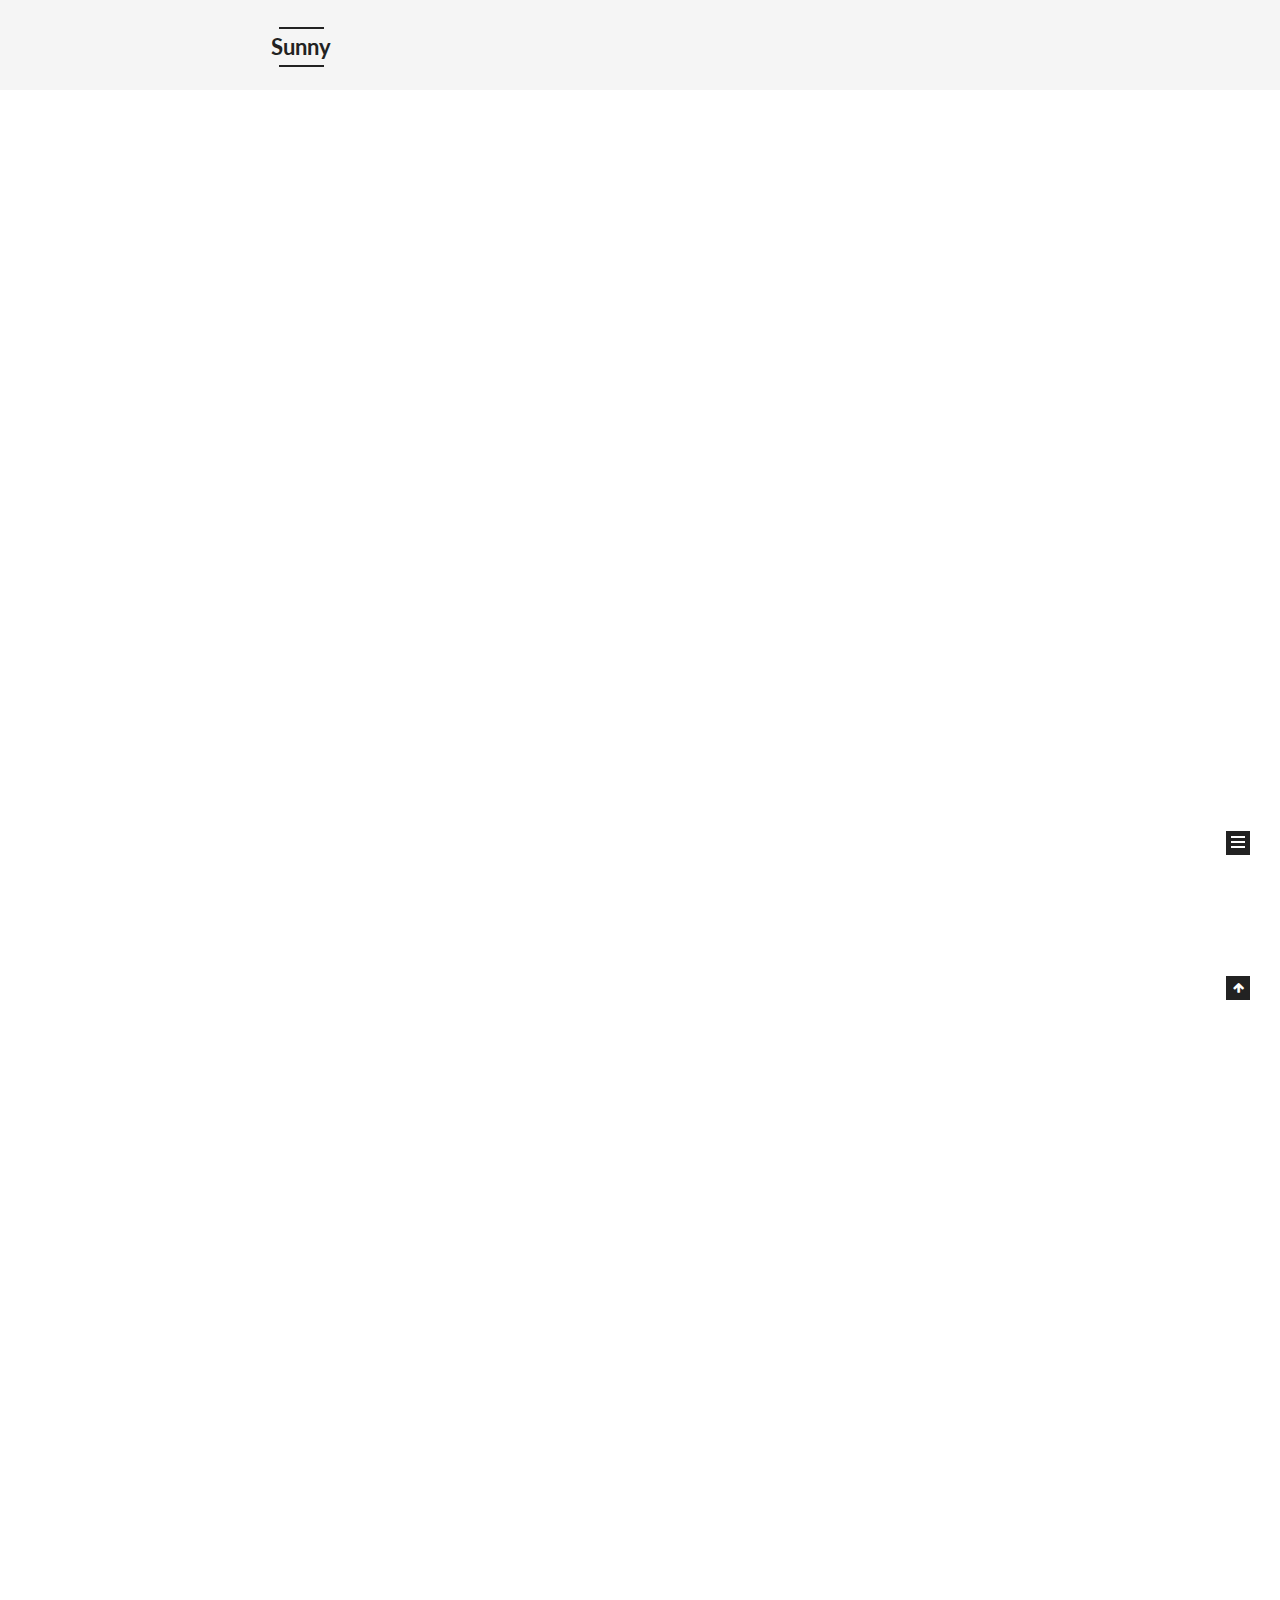
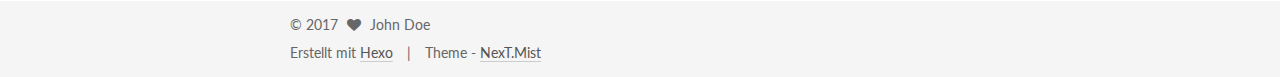
==== commit 00113623: "Site updated: 2017-05-15 20:20:51" ====
--- a/index.html
+++ b/index.html
@@ -5,7 +5,7 @@
   
 
 
-<html class="theme-next muse use-motion" lang="">
+<html class="theme-next mist use-motion" lang="">
 <head>
   <meta charset="UTF-8"/>
 <meta http-equiv="X-UA-Compatible" content="IE=edge" />
@@ -91,11 +91,11 @@
 
 
 <meta property="og:type" content="website">
-<meta property="og:title" content="Hexo">
+<meta property="og:title" content="Sunny">
 <meta property="og:url" content="http://yoursite.com/index.html">
-<meta property="og:site_name" content="Hexo">
+<meta property="og:site_name" content="Sunny">
 <meta name="twitter:card" content="summary">
-<meta name="twitter:title" content="Hexo">
+<meta name="twitter:title" content="Sunny">
 
 
 
@@ -103,7 +103,7 @@
   var NexT = window.NexT || {};
   var CONFIG = {
     root: '/',
-    scheme: 'Muse',
+    scheme: 'Mist',
     sidebar: {"position":"left","display":"post","offset":12,"offset_float":0,"b2t":false,"scrollpercent":false},
     fancybox: true,
     motion: true,
@@ -129,7 +129,7 @@
 
 
 
-  <title>Hexo</title>
+  <title>Sunny</title>
 </head>
 
 <body itemscope itemtype="http://schema.org/WebPage" lang="">
@@ -167,7 +167,7 @@
     <div class="custom-logo-site-title">
       <a href="/"  class="brand" rel="start">
         <span class="logo-line-before"><i></i></span>
-        <span class="site-title">Hexo</span>
+        <span class="site-title">Sunny</span>
         <span class="logo-line-after"><i></i></span>
       </a>
     </div>
@@ -259,7 +259,7 @@
     </span>
 
     <span hidden itemprop="publisher" itemscope itemtype="http://schema.org/Organization">
-      <meta itemprop="name" content="Hexo">
+      <meta itemprop="name" content="Sunny">
     </span>
 
     
@@ -379,7 +379,7 @@
     </span>
 
     <span hidden itemprop="publisher" itemscope itemtype="http://schema.org/Organization">
-      <meta itemprop="name" content="Hexo">
+      <meta itemprop="name" content="Sunny">
     </span>
 
     
@@ -622,7 +622,7 @@
 <div class="theme-info">
   Theme -
   <a class="theme-link" href="https://github.com/iissnan/hexo-theme-next">
-    NexT.Muse
+    NexT.Mist
   </a>
 </div>
 
--- a/css/main.css
+++ b/css/main.css
@@ -226,51 +226,51 @@
   margin: 20px 0 15px;
 }
 h1 {
+  font-size: 24px;
+}
+@media (max-width: 767px) {
+  h1 {
+    font-size: 20px;
+  }
+}
+h2 {
   font-size: 22px;
 }
 @media (max-width: 767px) {
-  h1 {
+  h2 {
     font-size: 18px;
   }
 }
-h2 {
+h3 {
   font-size: 20px;
 }
 @media (max-width: 767px) {
-  h2 {
+  h3 {
     font-size: 16px;
   }
 }
-h3 {
+h4 {
   font-size: 18px;
 }
 @media (max-width: 767px) {
-  h3 {
+  h4 {
     font-size: 14px;
   }
 }
-h4 {
+h5 {
   font-size: 16px;
 }
 @media (max-width: 767px) {
-  h4 {
+  h5 {
     font-size: 12px;
   }
 }
-h5 {
+h6 {
   font-size: 14px;
 }
 @media (max-width: 767px) {
-  h5 {
+  h6 {
     font-size: 10px;
-  }
-}
-h6 {
-  font-size: 12px;
-}
-@media (max-width: 767px) {
-  h6 {
-    font-size: 8px;
   }
 }
 p {
@@ -969,7 +969,7 @@
 }
 .site-meta {
   margin: 0;
-  text-align: center;
+  text-align: left;
 }
 @media (max-width: 767px) {
   .site-meta {
@@ -980,12 +980,12 @@
   position: relative;
   display: inline-block;
   padding: 0 40px;
-  color: #fff;
+  color: #222;
   background: #222;
   border-bottom: none;
 }
 .brand:hover {
-  color: #fff;
+  color: #222;
 }
 .logo {
   display: inline-block;
@@ -1205,7 +1205,7 @@
 .posts-collapse {
   position: relative;
   z-index: 1010;
-  margin-left: 55px;
+  margin-left: 0;
 }
 .posts-collapse::after {
   content: " ";
@@ -1433,9 +1433,9 @@
   margin-top: 50px;
 }
 .post-button .btn {
-  color: #fff;
+  color: #555;
   font-size: 14px;
-  background: #222;
+  background: transparent;
   border-radius: 0;
   line-height: 2;
   margin: 0 4px 8px 4px;
@@ -1695,7 +1695,7 @@
   width: 4px;
   height: 4px;
   border-radius: 50%;
-  background: #fffa0b;
+  background: #83ffff;
 }
 .links-of-blogroll {
   font-size: 13px;
@@ -2470,78 +2470,319 @@
 .page-post-detail .comments {
   overflow: hidden;
 }
-@media (max-width: 767px) {
-  .header-inner,
-  .container .main-inner,
+h1,
+h2,
+h3,
+h4,
+h5,
+h6 {
+  margin: 20px 0 10px;
+}
+p {
+  margin: 0 0 25px 0;
+}
+a {
+  border-bottom-color: #ccc;
+}
+hr {
+  margin: 20px 0;
+  height: 2px;
+}
+.main-inner {
+  margin-top: 80px;
+}
+.header {
+  background: #f5f5f5;
+}
+.header-inner {
+  padding: 25px 0 20px;
+}
+.header-inner:before,
+.header-inner:after {
+  content: " ";
+  display: table;
+}
+.header-inner:after {
+  clear: both;
+}
+@media (max-width: 767px) {
+  .header-inner {
+    width: auto;
+    margin-bottom: 50px;
+    padding: 10px;
+  }
+}
+.site-meta {
+  float: left;
+  margin-left: -20px;
+  line-height: normal;
+}
+@media (max-width: 767px) {
+  .site-meta {
+    margin-left: 10px;
+  }
+}
+.site-meta .brand {
+  padding: 2px 1px;
+  background: none;
+}
+@media (max-width: 767px) {
+  .site-meta .brand {
+    display: block;
+  }
+}
+.site-meta .logo {
+  display: none;
+}
+.site-meta .site-title {
+  font-size: 22px;
+  font-weight: bolder;
+}
+@media (max-width: 767px) {
+  .site-meta .site-title {
+    line-height: 34px;
+  }
+}
+.logo-line-before,
+.logo-line-after {
+  display: block;
+  overflow: hidden;
+  margin: 0 auto;
+  width: 75%;
+}
+@media (max-width: 767px) {
+  .logo-line-before,
+  .logo-line-after {
+    display: none;
+  }
+}
+.logo-line-before i,
+.logo-line-after i {
+  position: relative;
+  display: block;
+  height: 2px;
+  background: #222;
+}
+@media (max-width: 767px) {
+  .logo-line-before i,
+  .logo-line-after i {
+    height: 3px;
+  }
+}
+.use-motion .logo-line-before i {
+  left: -100%;
+}
+.use-motion .logo-line-after i {
+  right: -100%;
+}
+.site-subtitle {
+  display: none;
+}
+.site-nav-toggle {
+  position: static;
+  float: right;
+}
+.menu {
+  float: right;
+  margin: 8px 0 0 0;
+}
+@media (max-width: 767px) {
+  .menu {
+    margin: 20px 0 0 0;
+    padding: 0;
+  }
+}
+.menu br {
+  display: none;
+}
+.menu .menu-item {
+  margin: 0;
+}
+@media (max-width: 767px) {
+  .menu .menu-item {
+    display: block;
+  }
+}
+.menu .menu-item a {
+  padding: 0 10px;
+  background: none;
+  border: none;
+  border-radius: 2px;
+  transition-property: background;
+}
+@media (max-width: 767px) {
+  .menu .menu-item a {
+    text-align: left;
+  }
+}
+.menu .menu-item a:hover {
+  background: #e1e1e1;
+}
+.menu a::before {
+  display: none;
+}
+@media (max-width: 767px) {
+  .menu a::before {
+    display: block;
+  }
+}
+@media (max-width: 767px) {
+  .menu {
+    float: none;
+  }
+}
+.site-search form {
+  display: none;
+}
+.posts-expand {
+  padding-top: 0;
+}
+.posts-expand .post-title,
+.posts-expand .post-meta {
+  text-align: left;
+}
+@media (max-width: 767px) {
+  .posts-expand .post-title,
+  .posts-expand .post-meta {
+    text-align: center;
+  }
+}
+.posts-expand .post-eof {
+  display: none;
+}
+.posts-expand .post {
+  margin-top: 120px;
+}
+.posts-expand .post:first-child {
+  margin-top: 0;
+}
+.posts-expand .post-meta {
+  margin-top: 5px;
+  margin-bottom: 20px;
+}
+.posts-expand .post-title {
+  position: relative;
+  font-size: 26px;
+  font-weight: 400;
+}
+@media (max-width: 767px) {
+  .posts-expand .post-title {
+    font-size: 20px;
+  }
+}
+@media (min-width: 1600px) {
+  .posts-expand .post-title {
+    font-size: 26px;
+  }
+}
+.posts-expand .post-title:hover:before {
+  background: #222;
+}
+.posts-expand .post-body img {
+  margin: 0;
+}
+.posts-expand .post-tags {
+  text-align: left;
+}
+.posts-expand .post-tags a {
+  padding: 1px 5px;
+  background: #f5f5f5;
+  border-bottom: none;
+}
+.posts-expand .post-tags a:hover {
+  background: #ccc;
+}
+.posts-expand .post-nav {
+  margin-top: 40px;
+}
+.post-button {
+  margin-top: 20px;
+  text-align: left;
+}
+.post-button a {
+  margin: 0 8px 8px 0 !important;
+  padding: 0;
+  font-size: 14px;
+  color: #666;
+  background: none;
+  border: none;
+  border-bottom: 2px solid #666;
+  transition-property: border;
+}
+@media (max-width: 767px) {
+  .post-button a {
+    font-size: 12px;
+  }
+}
+@media (min-width: 1600px) {
+  .post-button a {
+    font-size: 16px;
+  }
+}
+.post-button a:hover {
+  border-bottom-color: #222;
+}
+.links-of-blogroll-inline .links-of-blogroll-item {
+  display: inline-block;
+}
+.btn {
+  padding: 0 10px;
+  border-width: 2px;
+  border-radius: 0;
+}
+.headband {
+  display: none;
+}
+.site-search {
+  position: relative;
+  float: right;
+  margin-top: 5px;
+  padding-top: 3px;
+}
+@media (max-width: 767px) {
+  .site-search {
+    float: none;
+    padding: 0 10px;
+  }
+}
+@media (max-width: 767px) {
+  .container .main-inner {
+    width: auto;
+  }
+}
+.page-post-detail .post-title,
+.page-post-detail .post-meta {
+  text-align: center;
+}
+.page-post-detail .post-title:before {
+  display: none;
+}
+.page-post-detail .post-meta {
+  margin-bottom: 60px;
+}
+.pagination {
+  margin: 120px 0 0;
+  text-align: left;
+}
+@media (max-width: 767px) {
+  .pagination {
+    margin: 80px 10px 0;
+    text-align: center;
+  }
+}
+.footer {
+  margin-top: 80px;
+  padding: 10px 0;
+  background: #f5f5f5;
+  color: #666;
+}
+.footer-inner {
+  margin: 0 auto;
+  text-align: left;
+}
+@media (max-width: 767px) {
   .footer-inner {
     width: auto;
-  }
-}
-embed {
-  display: block;
-  margin: 0px auto 25px auto;
-}
-.custom-logo .site-meta-headline {
-  text-align: center;
-}
-.custom-logo .brand {
-  background: none;
-}
-.custom-logo .site-title {
-  margin: 10px auto 0;
-  font-size: 24px;
-  color: #222;
-}
-.custom-logo .site-title a {
-  border: none;
-}
-.custom-logo-image {
-  margin: 0 auto;
-  padding: 5px;
-  max-width: 150px;
-  background: #fff;
-}
-@media (max-width: 767px) {
-  .site-nav {
-    position: absolute;
-    left: 0;
-    top: 52px;
-    margin: 0;
-    width: 100%;
-    padding: 0;
-    background: #fff;
-    border-bottom: 1px solid #ddd;
-    z-index: 1;
-  }
-}
-@media (max-width: 767px) {
-  .menu {
-    text-align: left;
-  }
-}
-@media (max-width: 767px) {
-  .menu .menu-item {
-    display: block;
-    margin: 0 10px;
-    vertical-align: top;
-  }
-}
-@media (max-width: 767px) {
-  .menu .menu-item br {
-    display: none;
-  }
-}
-@media (max-width: 767px) {
-  .menu .menu-item a {
-    padding: 5px 10px;
-  }
-}
-.menu .menu-item .fa {
-  margin-right: 0;
-}
-.site-search form {
-  display: none;
-}
-.links-of-blogroll-inline .links-of-blogroll-item {
-  display: inline-block;
-}
+    text-align: center;
+  }
+}
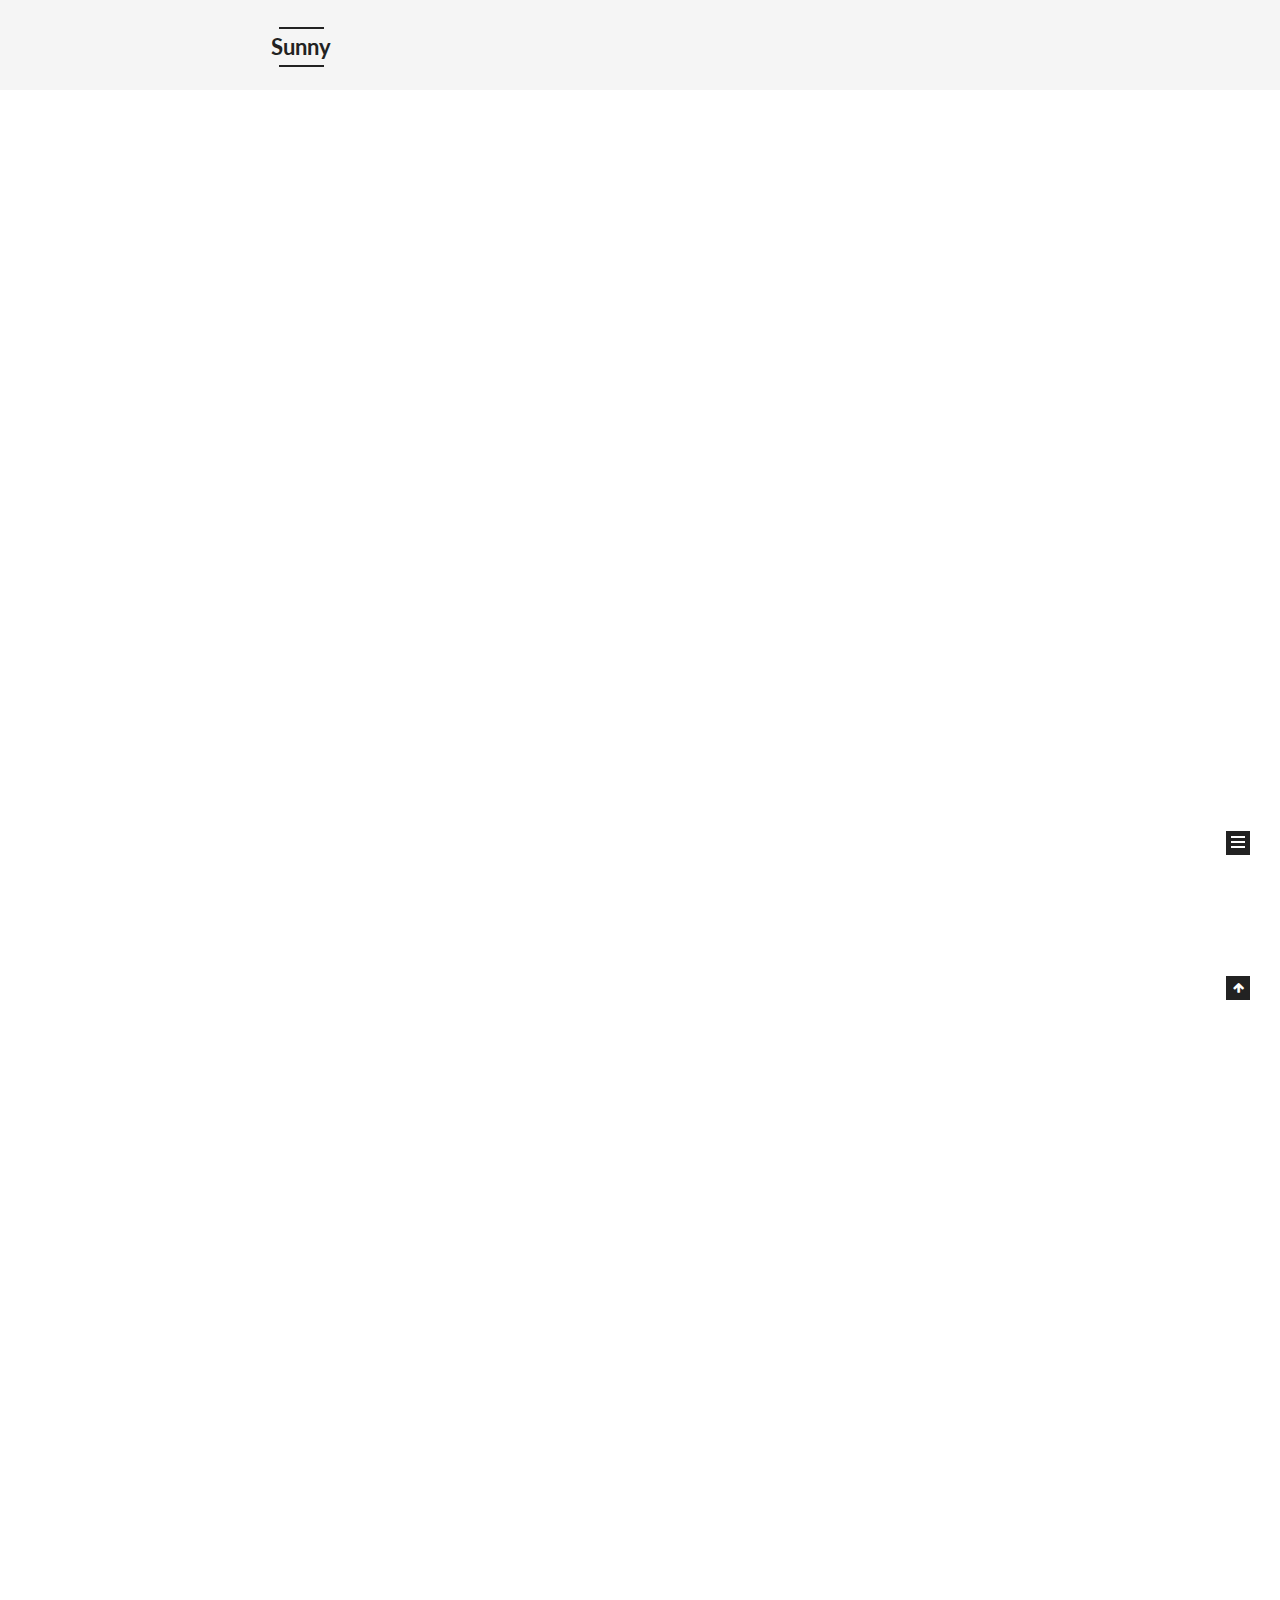
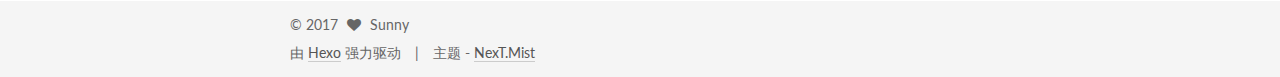
==== commit 0ef12d47: "Site updated: 2017-05-15 22:02:55" ====
--- a/index.html
+++ b/index.html
@@ -5,7 +5,7 @@
   
 
 
-<html class="theme-next mist use-motion" lang="">
+<html class="theme-next mist use-motion" lang="zh-Hans">
 <head>
   <meta charset="UTF-8"/>
 <meta http-equiv="X-UA-Compatible" content="IE=edge" />
@@ -109,7 +109,7 @@
     motion: true,
     duoshuo: {
       userId: '0',
-      author: 'Author'
+      author: '博主'
     },
     algolia: {
       applicationID: '',
@@ -132,7 +132,7 @@
   <title>Sunny</title>
 </head>
 
-<body itemscope itemtype="http://schema.org/WebPage" lang="">
+<body itemscope itemtype="http://schema.org/WebPage" lang="zh-Hans">
 
   
 
@@ -197,7 +197,7 @@
             
               <i class="menu-item-icon fa fa-fw fa-home"></i> <br />
             
-            Startseite
+            首页
           </a>
         </li>
       
@@ -207,7 +207,7 @@
             
               <i class="menu-item-icon fa fa-fw fa-archive"></i> <br />
             
-            Archiv
+            归档
           </a>
         </li>
       
@@ -217,7 +217,7 @@
             
               <i class="menu-item-icon fa fa-fw fa-tags"></i> <br />
             
-            Tags
+            标签
           </a>
         </li>
       
@@ -253,7 +253,7 @@
     <link itemprop="mainEntityOfPage" href="http://yoursite.com/2017/05/11/hello-world/">
 
     <span hidden itemprop="author" itemscope itemtype="http://schema.org/Person">
-      <meta itemprop="name" content="John Doe">
+      <meta itemprop="name" content="Sunny">
       <meta itemprop="description" content="">
       <meta itemprop="image" content="/images/avatar.gif">
     </span>
@@ -279,9 +279,9 @@
                 <i class="fa fa-calendar-o"></i>
               </span>
               
-                <span class="post-meta-item-text">Veröffentlicht am</span>
-              
-              <time title="Post created" itemprop="dateCreated datePublished" datetime="2017-05-11T18:52:15+08:00">
+                <span class="post-meta-item-text">发表于</span>
+              
+              <time title="创建于" itemprop="dateCreated datePublished" datetime="2017-05-11T18:52:15+08:00">
                 2017-05-11
               </time>
             
@@ -373,7 +373,7 @@
     <link itemprop="mainEntityOfPage" href="http://yoursite.com/2017/05/09/我的第一篇博客/">
 
     <span hidden itemprop="author" itemscope itemtype="http://schema.org/Person">
-      <meta itemprop="name" content="John Doe">
+      <meta itemprop="name" content="Sunny">
       <meta itemprop="description" content="">
       <meta itemprop="image" content="/images/avatar.gif">
     </span>
@@ -399,9 +399,9 @@
                 <i class="fa fa-calendar-o"></i>
               </span>
               
-                <span class="post-meta-item-text">Veröffentlicht am</span>
-              
-              <time title="Post created" itemprop="dateCreated datePublished" datetime="2017-05-09T15:56:02+08:00">
+                <span class="post-meta-item-text">发表于</span>
+              
+              <time title="创建于" itemprop="dateCreated datePublished" datetime="2017-05-09T15:56:02+08:00">
                 2017-05-09
               </time>
             
@@ -420,7 +420,7 @@
                 <i class="fa fa-folder-o"></i>
               </span>
               
-                <span class="post-meta-item-text">in</span>
+                <span class="post-meta-item-text">分类于</span>
               
               
                 <span itemprop="about" itemscope itemtype="http://schema.org/Thing">
@@ -532,8 +532,8 @@
         <div class="site-author motion-element" itemprop="author" itemscope itemtype="http://schema.org/Person">
           <img class="site-author-image" itemprop="image"
                src="/images/avatar.gif"
-               alt="John Doe" />
-          <p class="site-author-name" itemprop="name">John Doe</p>
+               alt="Sunny" />
+          <p class="site-author-name" itemprop="name">Sunny</p>
            
               <p class="site-description motion-element" itemprop="description"></p>
           
@@ -544,7 +544,7 @@
             <div class="site-state-item site-state-posts">
               <a href="/archives">
                 <span class="site-state-item-count">2</span>
-                <span class="site-state-item-name">Artikel</span>
+                <span class="site-state-item-name">日志</span>
               </a>
             </div>
           
@@ -555,7 +555,7 @@
             <div class="site-state-item site-state-categories">
               
                 <span class="site-state-item-count">1</span>
-                <span class="site-state-item-name">Kategorien</span>
+                <span class="site-state-item-name">分类</span>
               
             </div>
           
@@ -566,7 +566,7 @@
             <div class="site-state-item site-state-tags">
               
                 <span class="site-state-item-count">2</span>
-                <span class="site-state-item-name">Tags</span>
+                <span class="site-state-item-name">标签</span>
               
             </div>
           
@@ -611,16 +611,16 @@
   <span class="with-love">
     <i class="fa fa-heart"></i>
   </span>
-  <span class="author" itemprop="copyrightHolder">John Doe</span>
+  <span class="author" itemprop="copyrightHolder">Sunny</span>
 </div>
 
 
 <div class="powered-by">
-  Erstellt mit  <a class="theme-link" href="https://hexo.io">Hexo</a>
+  由 <a class="theme-link" href="https://hexo.io">Hexo</a> 强力驱动
 </div>
 
 <div class="theme-info">
-  Theme -
+  主题 -
   <a class="theme-link" href="https://github.com/iissnan/hexo-theme-next">
     NexT.Mist
   </a>
--- a/css/main.css
+++ b/css/main.css
@@ -1695,7 +1695,7 @@
   width: 4px;
   height: 4px;
   border-radius: 50%;
-  background: #83ffff;
+  background: #b1b490;
 }
 .links-of-blogroll {
   font-size: 13px;
